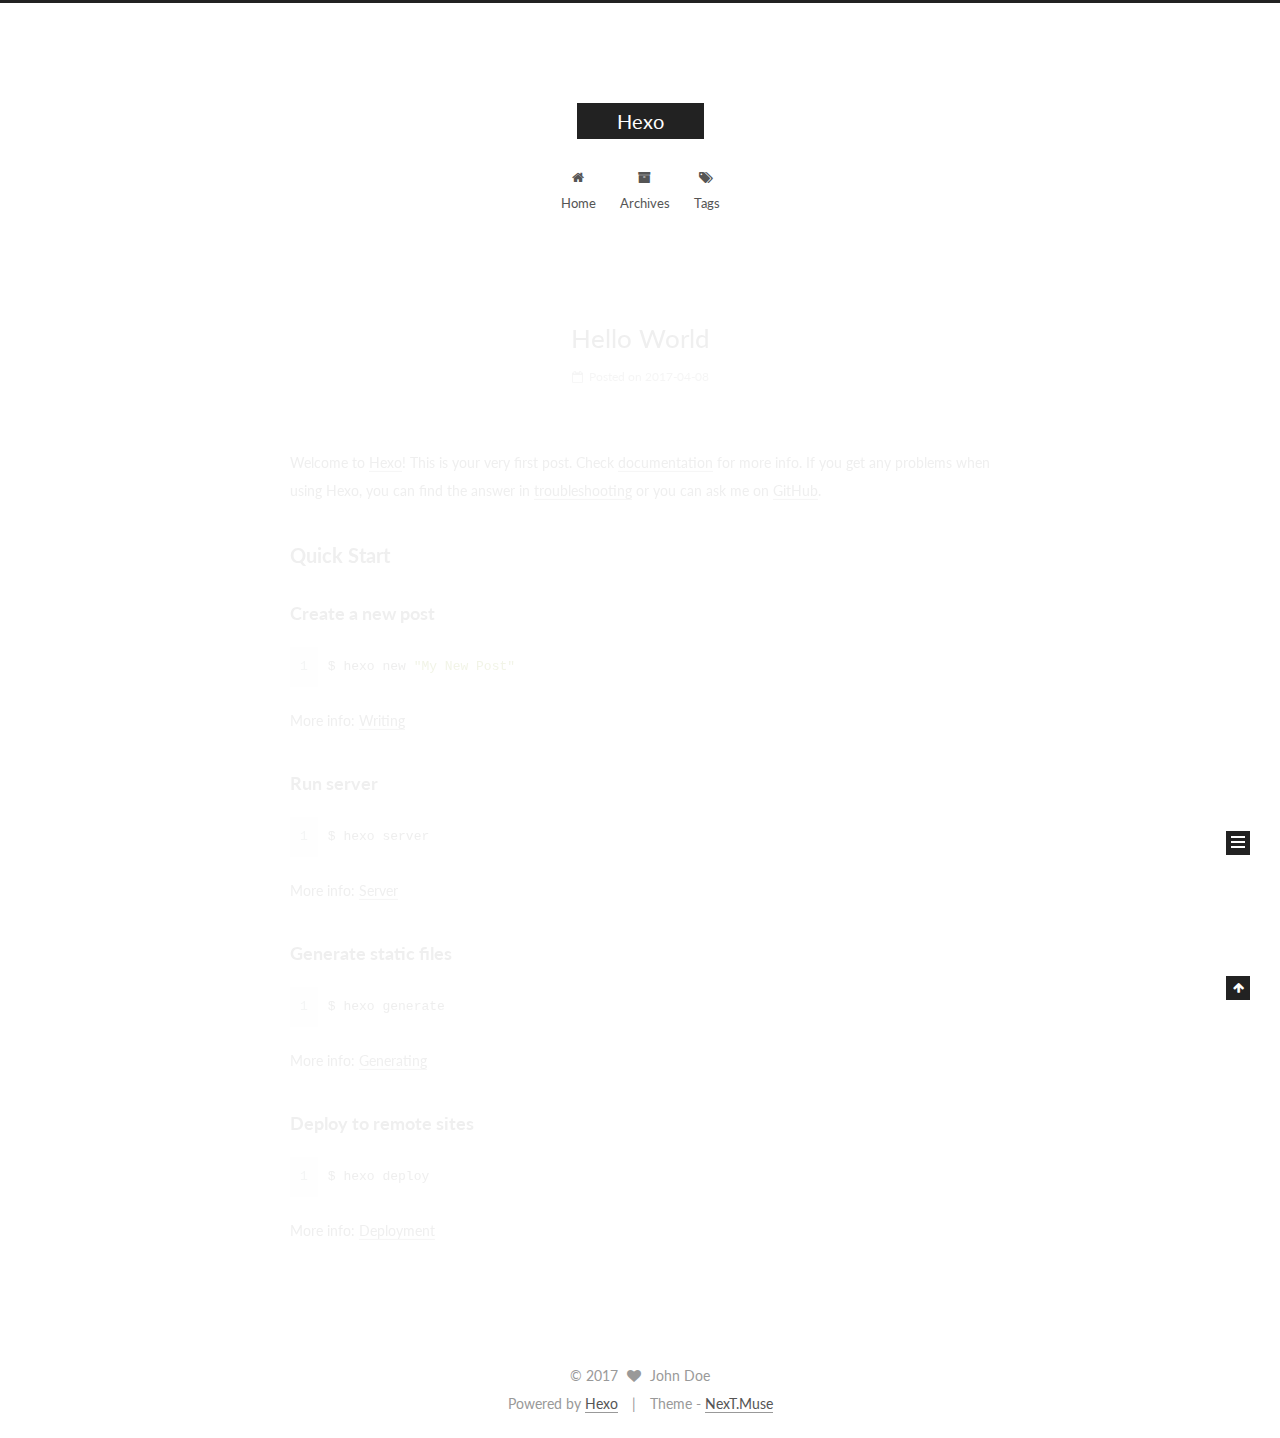
==== index.html @ f9c94ee3 "Site updated: 2017-04-08 19:05:30" ====
<!doctype html>



  


<html class="theme-next muse use-motion" lang="">
<head>
  <meta charset="UTF-8"/>
<meta http-equiv="X-UA-Compatible" content="IE=edge" />
<meta name="viewport" content="width=device-width, initial-scale=1, maximum-scale=1"/>



<meta http-equiv="Cache-Control" content="no-transform" />
<meta http-equiv="Cache-Control" content="no-siteapp" />















  
  
  <link href="/lib/fancybox/source/jquery.fancybox.css?v=2.1.5" rel="stylesheet" type="text/css" />




  
  
  
  

  
    
    
  

  

  

  

  

  
    
    
    <link href="//fonts.googleapis.com/css?family=Lato:300,300italic,400,400italic,700,700italic&subset=latin,latin-ext" rel="stylesheet" type="text/css">
  






<link href="/lib/font-awesome/css/font-awesome.min.css?v=4.6.2" rel="stylesheet" type="text/css" />

<link href="/css/main.css?v=5.1.0" rel="stylesheet" type="text/css" />


  <meta name="keywords" content="Hexo, NexT" />








  <link rel="shortcut icon" type="image/x-icon" href="/favicon.ico?v=5.1.0" />






<meta property="og:type" content="website">
<meta property="og:title" content="Hexo">
<meta property="og:url" content="http://yoursite.com/index.html">
<meta property="og:site_name" content="Hexo">
<meta name="twitter:card" content="summary">
<meta name="twitter:title" content="Hexo">



<script type="text/javascript" id="hexo.configurations">
  var NexT = window.NexT || {};
  var CONFIG = {
    root: '/',
    scheme: 'Muse',
    sidebar: {"position":"left","display":"post","offset":12,"offset_float":0,"b2t":false,"scrollpercent":false},
    fancybox: true,
    motion: true,
    duoshuo: {
      userId: '0',
      author: 'Author'
    },
    algolia: {
      applicationID: '',
      apiKey: '',
      indexName: '',
      hits: {"per_page":10},
      labels: {"input_placeholder":"Search for Posts","hits_empty":"We didn't find any results for the search: ${query}","hits_stats":"${hits} results found in ${time} ms"}
    }
  };
</script>



  <link rel="canonical" href="http://yoursite.com/"/>





  <title> Hexo </title>
</head>

<body itemscope itemtype="http://schema.org/WebPage" lang="">

  














  
  
    
  

  <div class="container sidebar-position-left 
   page-home 
 ">
    <div class="headband"></div>

    <header id="header" class="header" itemscope itemtype="http://schema.org/WPHeader">
      <div class="header-inner"><div class="site-brand-wrapper">
  <div class="site-meta ">
    

    <div class="custom-logo-site-title">
      <a href="/"  class="brand" rel="start">
        <span class="logo-line-before"><i></i></span>
        <span class="site-title">Hexo</span>
        <span class="logo-line-after"><i></i></span>
      </a>
    </div>
      
        <p class="site-subtitle"></p>
      
  </div>

  <div class="site-nav-toggle">
    <button>
      <span class="btn-bar"></span>
      <span class="btn-bar"></span>
      <span class="btn-bar"></span>
    </button>
  </div>
</div>

<nav class="site-nav">
  

  
    <ul id="menu" class="menu">
      
        
        <li class="menu-item menu-item-home">
          <a href="/" rel="section">
            
              <i class="menu-item-icon fa fa-fw fa-home"></i> <br />
            
            Home
          </a>
        </li>
      
        
        <li class="menu-item menu-item-archives">
          <a href="/archives" rel="section">
            
              <i class="menu-item-icon fa fa-fw fa-archive"></i> <br />
            
            Archives
          </a>
        </li>
      
        
        <li class="menu-item menu-item-tags">
          <a href="/tags" rel="section">
            
              <i class="menu-item-icon fa fa-fw fa-tags"></i> <br />
            
            Tags
          </a>
        </li>
      

      
    </ul>
  

  
</nav>



 </div>
    </header>

    <main id="main" class="main">
      <div class="main-inner">
        <div class="content-wrap">
          <div id="content" class="content">
            
  <section id="posts" class="posts-expand">
    
      

  

  
  
  

  <article class="post post-type-normal " itemscope itemtype="http://schema.org/Article">
    <link itemprop="mainEntityOfPage" href="http://yoursite.com/2017/04/08/hello-world/">

    <span hidden itemprop="author" itemscope itemtype="http://schema.org/Person">
      <meta itemprop="name" content="John Doe">
      <meta itemprop="description" content="">
      <meta itemprop="image" content="/images/avatar.gif">
    </span>

    <span hidden itemprop="publisher" itemscope itemtype="http://schema.org/Organization">
      <meta itemprop="name" content="Hexo">
    </span>

    
      <header class="post-header">

        
        
          <h1 class="post-title" itemprop="name headline">
            
            
              
                
                <a class="post-title-link" href="/2017/04/08/hello-world/" itemprop="url">
                  Hello World
                </a>
              
            
          </h1>
        

        <div class="post-meta">
          <span class="post-time">
            
              <span class="post-meta-item-icon">
                <i class="fa fa-calendar-o"></i>
              </span>
              
                <span class="post-meta-item-text">Posted on</span>
              
              <time title="Post created" itemprop="dateCreated datePublished" datetime="2017-04-08T18:09:57+08:00">
                2017-04-08
              </time>
            

            

            
          </span>

          

          
            
          

          
          

          

          

          

        </div>
      </header>
    


    <div class="post-body" itemprop="articleBody">

      
      

      
        
          
            <p>Welcome to <a href="https://hexo.io/" target="_blank" rel="external">Hexo</a>! This is your very first post. Check <a href="https://hexo.io/docs/" target="_blank" rel="external">documentation</a> for more info. If you get any problems when using Hexo, you can find the answer in <a href="https://hexo.io/docs/troubleshooting.html" target="_blank" rel="external">troubleshooting</a> or you can ask me on <a href="https://github.com/hexojs/hexo/issues" target="_blank" rel="external">GitHub</a>.</p>
<h2 id="Quick-Start"><a href="#Quick-Start" class="headerlink" title="Quick Start"></a>Quick Start</h2><h3 id="Create-a-new-post"><a href="#Create-a-new-post" class="headerlink" title="Create a new post"></a>Create a new post</h3><figure class="highlight bash"><table><tr><td class="gutter"><pre><div class="line">1</div></pre></td><td class="code"><pre><div class="line">$ hexo new <span class="string">"My New Post"</span></div></pre></td></tr></table></figure>
<p>More info: <a href="https://hexo.io/docs/writing.html" target="_blank" rel="external">Writing</a></p>
<h3 id="Run-server"><a href="#Run-server" class="headerlink" title="Run server"></a>Run server</h3><figure class="highlight bash"><table><tr><td class="gutter"><pre><div class="line">1</div></pre></td><td class="code"><pre><div class="line">$ hexo server</div></pre></td></tr></table></figure>
<p>More info: <a href="https://hexo.io/docs/server.html" target="_blank" rel="external">Server</a></p>
<h3 id="Generate-static-files"><a href="#Generate-static-files" class="headerlink" title="Generate static files"></a>Generate static files</h3><figure class="highlight bash"><table><tr><td class="gutter"><pre><div class="line">1</div></pre></td><td class="code"><pre><div class="line">$ hexo generate</div></pre></td></tr></table></figure>
<p>More info: <a href="https://hexo.io/docs/generating.html" target="_blank" rel="external">Generating</a></p>
<h3 id="Deploy-to-remote-sites"><a href="#Deploy-to-remote-sites" class="headerlink" title="Deploy to remote sites"></a>Deploy to remote sites</h3><figure class="highlight bash"><table><tr><td class="gutter"><pre><div class="line">1</div></pre></td><td class="code"><pre><div class="line">$ hexo deploy</div></pre></td></tr></table></figure>
<p>More info: <a href="https://hexo.io/docs/deployment.html" target="_blank" rel="external">Deployment</a></p>

          
        
      
    </div>

    <div>
      
    </div>

    <div>
      
    </div>

    <div>
      
    </div>

    <footer class="post-footer">
      

      

      

      
      
        <div class="post-eof"></div>
      
    </footer>
  </article>


    
  </section>

  


          </div>
          


          

        </div>
        
          
  
  <div class="sidebar-toggle">
    <div class="sidebar-toggle-line-wrap">
      <span class="sidebar-toggle-line sidebar-toggle-line-first"></span>
      <span class="sidebar-toggle-line sidebar-toggle-line-middle"></span>
      <span class="sidebar-toggle-line sidebar-toggle-line-last"></span>
    </div>
  </div>

  <aside id="sidebar" class="sidebar">
    <div class="sidebar-inner">

      

      

      <section class="site-overview sidebar-panel sidebar-panel-active">
        <div class="site-author motion-element" itemprop="author" itemscope itemtype="http://schema.org/Person">
          <img class="site-author-image" itemprop="image"
               src="/images/avatar.gif"
               alt="John Doe" />
          <p class="site-author-name" itemprop="name">John Doe</p>
           
              <p class="site-description motion-element" itemprop="description"></p>
          
        </div>
        <nav class="site-state motion-element">

          
            <div class="site-state-item site-state-posts">
              <a href="/archives">
                <span class="site-state-item-count">1</span>
                <span class="site-state-item-name">posts</span>
              </a>
            </div>
          

          

          

        </nav>

        

        <div class="links-of-author motion-element">
          
        </div>

        
        

        
        

        


      </section>

      

      

    </div>
  </aside>


        
      </div>
    </main>

    <footer id="footer" class="footer">
      <div class="footer-inner">
        <div class="copyright" >
  
  &copy; 
  <span itemprop="copyrightYear">2017</span>
  <span class="with-love">
    <i class="fa fa-heart"></i>
  </span>
  <span class="author" itemprop="copyrightHolder">John Doe</span>
</div>


<div class="powered-by">
  Powered by <a class="theme-link" href="https://hexo.io">Hexo</a>
</div>

<div class="theme-info">
  Theme -
  <a class="theme-link" href="https://github.com/iissnan/hexo-theme-next">
    NexT.Muse
  </a>
</div>


        

        
      </div>
    </footer>

    
      <div class="back-to-top">
        <i class="fa fa-arrow-up"></i>
        
      </div>
    

  </div>

  

<script type="text/javascript">
  if (Object.prototype.toString.call(window.Promise) !== '[object Function]') {
    window.Promise = null;
  }
</script>









  






  
  <script type="text/javascript" src="/lib/jquery/index.js?v=2.1.3"></script>

  
  <script type="text/javascript" src="/lib/fastclick/lib/fastclick.min.js?v=1.0.6"></script>

  
  <script type="text/javascript" src="/lib/jquery_lazyload/jquery.lazyload.js?v=1.9.7"></script>

  
  <script type="text/javascript" src="/lib/velocity/velocity.min.js?v=1.2.1"></script>

  
  <script type="text/javascript" src="/lib/velocity/velocity.ui.min.js?v=1.2.1"></script>

  
  <script type="text/javascript" src="/lib/fancybox/source/jquery.fancybox.pack.js?v=2.1.5"></script>


  


  <script type="text/javascript" src="/js/src/utils.js?v=5.1.0"></script>

  <script type="text/javascript" src="/js/src/motion.js?v=5.1.0"></script>



  
  

  

  


  <script type="text/javascript" src="/js/src/bootstrap.js?v=5.1.0"></script>



  


  




	





  





  





  






  





  

  

  

  

</body>
</html>
---- css/main.css ----
/* normalize.css v3.0.2 | MIT License | git.io/normalize */
html {
  font-family: sans-serif; /* 1 */
  -ms-text-size-adjust: 100%; /* 2 */
  -webkit-text-size-adjust: 100%; /* 2 */
}
body {
  margin: 0;
}
article,
aside,
details,
figcaption,
figure,
footer,
header,
hgroup,
main,
menu,
nav,
section,
summary {
  display: block;
}
audio,
canvas,
progress,
video {
  display: inline-block; /* 1 */
  vertical-align: baseline; /* 2 */
}
audio:not([controls]) {
  display: none;
  height: 0;
}
[hidden],
template {
  display: none;
}
a {
  background-color: transparent;
}
a:active,
a:hover {
  outline: 0;
}
abbr[title] {
  border-bottom: 1px dotted;
}
b,
strong {
  font-weight: bold;
}
dfn {
  font-style: italic;
}
h1 {
  font-size: 2em;
  margin: 0.67em 0;
}
mark {
  background: #ff0;
  color: #000;
}
small {
  font-size: 80%;
}
sub,
sup {
  font-size: 75%;
  line-height: 0;
  position: relative;
  vertical-align: baseline;
}
sup {
  top: -0.5em;
}
sub {
  bottom: -0.25em;
}
img {
  border: 0;
}
svg:not(:root) {
  overflow: hidden;
}
figure {
  margin: 1em 40px;
}
hr {
  -moz-box-sizing: content-box;
  box-sizing: content-box;
  height: 0;
}
pre {
  overflow: auto;
}
code,
kbd,
pre,
samp {
  font-family: monospace, monospace;
  font-size: 1em;
}
button,
input,
optgroup,
select,
textarea {
  color: inherit; /* 1 */
  font: inherit; /* 2 */
  margin: 0; /* 3 */
}
button {
  overflow: visible;
}
button,
select {
  text-transform: none;
}
button,
html input[type="button"],
input[type="reset"],
input[type="submit"] {
  -webkit-appearance: button; /* 2 */
  cursor: pointer; /* 3 */
}
button[disabled],
html input[disabled] {
  cursor: default;
}
button::-moz-focus-inner,
input::-moz-focus-inner {
  border: 0;
  padding: 0;
}
input {
  line-height: normal;
}
input[type="checkbox"],
input[type="radio"] {
  box-sizing: border-box; /* 1 */
  padding: 0; /* 2 */
}
input[type="number"]::-webkit-inner-spin-button,
input[type="number"]::-webkit-outer-spin-button {
  height: auto;
}
input[type="search"] {
  -webkit-appearance: textfield; /* 1 */
  -moz-box-sizing: content-box;
  -webkit-box-sizing: content-box; /* 2 */
  box-sizing: content-box;
}
input[type="search"]::-webkit-search-cancel-button,
input[type="search"]::-webkit-search-decoration {
  -webkit-appearance: none;
}
fieldset {
  border: 1px solid #c0c0c0;
  margin: 0 2px;
  padding: 0.35em 0.625em 0.75em;
}
legend {
  border: 0; /* 1 */
  padding: 0; /* 2 */
}
textarea {
  overflow: auto;
}
optgroup {
  font-weight: bold;
}
table {
  border-collapse: collapse;
  border-spacing: 0;
}
td,
th {
  padding: 0;
}
::selection {
  background: #262a30;
  color: #fff;
}
body {
  position: relative;
  font-family: 'Lato', "PingFang SC", "Microsoft YaHei", sans-serif;
  font-size: 14px;
  line-height: 2;
  color: #555;
  background: #fff;
}
@media (max-width: 767px) {
  body {
    padding-right: 0 !important;
  }
}
@media (min-width: 768px) and (max-width: 991px) {
  body {
    padding-right: 0 !important;
  }
}
@media (min-width: 1600px) {
  body {
    font-size: 16px;
  }
}
h1,
h2,
h3,
h4,
h5,
h6 {
  margin: 0;
  padding: 0;
  font-weight: bold;
  line-height: 1.5;
  font-family: 'Lato', "PingFang SC", "Microsoft YaHei", sans-serif;
}
h2,
h3,
h4,
h5,
h6 {
  margin: 20px 0 15px;
}
h1 {
  font-size: 22px;
}
@media (max-width: 767px) {
  h1 {
    font-size: 18px;
  }
}
h2 {
  font-size: 20px;
}
@media (max-width: 767px) {
  h2 {
    font-size: 16px;
  }
}
h3 {
  font-size: 18px;
}
@media (max-width: 767px) {
  h3 {
    font-size: 14px;
  }
}
h4 {
  font-size: 16px;
}
@media (max-width: 767px) {
  h4 {
    font-size: 12px;
  }
}
h5 {
  font-size: 14px;
}
@media (max-width: 767px) {
  h5 {
    font-size: 10px;
  }
}
h6 {
  font-size: 12px;
}
@media (max-width: 767px) {
  h6 {
    font-size: 8px;
  }
}
p {
  margin: 0 0 25px 0;
}
a {
  color: #555;
  text-decoration: none;
  border-bottom: 1px solid #999;
  word-wrap: break-word;
}
a:hover {
  color: #222;
  border-bottom-color: #222;
}
blockquote {
  margin: 0;
  padding: 0;
}
img {
  display: block;
  margin: auto;
  max-width: 100%;
  height: auto;
}
hr {
  margin: 40px 0;
  height: 3px;
  border: none;
  background-color: #ddd;
  background-image: repeating-linear-gradient(-45deg, #fff, #fff 4px, transparent 4px, transparent 8px);
}
blockquote {
  padding: 0 15px;
  color: #666;
  border-left: 4px solid #ddd;
}
blockquote cite::before {
  content: "-";
  padding: 0 5px;
}
dt {
  font-weight: 700;
}
dd {
  margin: 0;
  padding: 0;
}
.text-left {
  text-align: left;
}
.text-center {
  text-align: center;
}
.text-right {
  text-align: right;
}
.text-justify {
  text-align: justify;
}
.text-nowrap {
  white-space: nowrap;
}
.text-lowercase {
  text-transform: lowercase;
}
.text-uppercase {
  text-transform: uppercase;
}
.text-capitalize {
  text-transform: capitalize;
}
.center-block {
  display: block;
  margin-left: auto;
  margin-right: auto;
}
.clearfix:before,
.clearfix:after {
  content: " ";
  display: table;
}
.clearfix:after {
  clear: both;
}
.pullquote {
  width: 45%;
}
.pullquote.left {
  float: left;
  margin-left: 5px;
  margin-right: 10px;
}
.pullquote.right {
  float: right;
  margin-left: 10px;
  margin-right: 5px;
}
.affix.affix.affix {
  position: fixed;
}
.translation {
  margin-top: -20px;
  font-size: 14px;
  color: #999;
}
.scrollbar-measure {
  width: 100px;
  height: 100px;
  overflow: scroll;
  position: absolute;
  top: -9999px;
}
.use-motion .motion-element {
  opacity: 0;
}
table {
  margin: 20px 0;
  width: 100%;
  border-collapse: collapse;
  border-spacing: 0;
  border: 1px solid #ddd;
  font-size: 14px;
  table-layout: fixed;
  word-wrap: break-all;
}
table>tbody>tr:nth-of-type(odd) {
  background-color: #f9f9f9;
}
table>tbody>tr:hover {
  background-color: #f5f5f5;
}
caption,
th,
td {
  padding: 8px;
  text-align: left;
  vertical-align: middle;
  font-weight: normal;
}
th,
td {
  border-bottom: 3px solid #ddd;
  border-right: 1px solid #eee;
}
th {
  padding-bottom: 10px;
  font-weight: 700;
}
td {
  border-bottom-width: 1px;
}
html,
body {
  height: 100%;
}
.container {
  position: relative;
  min-height: 100%;
}
.header-inner {
  margin: 0 auto;
  padding: 100px 0 70px;
  width: 700px;
}
@media (min-width: 1600px) {
  .container .header-inner {
    width: 900px;
  }
}
.main {
  padding-bottom: 150px;
}
.main-inner {
  margin: 0 auto;
  width: 700px;
}
@media (min-width: 1600px) {
  .container .main-inner {
    width: 900px;
  }
}
.footer {
  position: absolute;
  left: 0;
  bottom: 0;
  width: 100%;
  min-height: 50px;
}
.footer-inner {
  box-sizing: border-box;
  margin: 20px auto;
  width: 700px;
}
@media (min-width: 1600px) {
  .container .footer-inner {
    width: 900px;
  }
}
pre,
.highlight {
  overflow: auto;
  margin: 20px 0;
  padding: 0;
  font-size: 13px;
  color: #4d4d4c;
  background: #f7f7f7;
  line-height: 1.6;
}
pre,
code {
  font-family: consolas, Menlo, "PingFang SC", "Microsoft YaHei", monospace;
}
code {
  padding: 2px 4px;
  word-wrap: break-word;
  color: #555;
  background: #eee;
  border-radius: 3px;
  font-size: 13px;
}
pre code {
  padding: 0;
  color: #4d4d4c;
  background: none;
  text-shadow: none;
}
.highlight {
  border-radius: 1px;
}
.highlight pre {
  border: none;
  margin: 0;
  padding: 10px 0;
}
.highlight table {
  margin: 0;
  width: auto;
  border: none;
}
.highlight td {
  border: none;
  padding: 0;
}
.highlight figcaption {
  font-size: 1em;
  color: #4d4d4c;
  line-height: 1em;
  margin-bottom: 1em;
}
.highlight figcaption:before,
.highlight figcaption:after {
  content: " ";
  display: table;
}
.highlight figcaption:after {
  clear: both;
}
.highlight figcaption a {
  float: right;
  color: #4d4d4c;
}
.highlight figcaption a:hover {
  border-bottom-color: #4d4d4c;
}
.highlight .gutter pre {
  padding-left: 10px;
  padding-right: 10px;
  color: #869194;
  text-align: right;
  background-color: #eff2f3;
}
.highlight .code pre {
  width: 100%;
  padding-left: 10px;
  padding-right: 10px;
  background-color: #f7f7f7;
}
.highlight .line {
  height: 20px;
}
.gutter {
  -webkit-user-select: none;
  -moz-user-select: none;
  -ms-user-select: none;
  user-select: none;
}
.gist table {
  width: auto;
}
.gist table td {
  border: none;
}
pre .deletion {
  background: #fdd;
}
pre .addition {
  background: #dfd;
}
pre .meta {
  color: #8959a8;
}
pre .comment {
  color: #8e908c;
}
pre .variable,
pre .attribute,
pre .tag,
pre .regexp,
pre .ruby .constant,
pre .xml .tag .title,
pre .xml .pi,
pre .xml .doctype,
pre .html .doctype,
pre .css .id,
pre .css .class,
pre .css .pseudo {
  color: #c82829;
}
pre .number,
pre .preprocessor,
pre .built_in,
pre .literal,
pre .params,
pre .constant,
pre .command {
  color: #f5871f;
}
pre .ruby .class .title,
pre .css .rules .attribute,
pre .string,
pre .value,
pre .inheritance,
pre .header,
pre .ruby .symbol,
pre .xml .cdata,
pre .special,
pre .number,
pre .formula {
  color: #718c00;
}
pre .title,
pre .css .hexcolor {
  color: #3e999f;
}
pre .function,
pre .python .decorator,
pre .python .title,
pre .ruby .function .title,
pre .ruby .title .keyword,
pre .perl .sub,
pre .javascript .title,
pre .coffeescript .title {
  color: #4271ae;
}
pre .keyword,
pre .javascript .function {
  color: #8959a8;
}
.full-image.full-image.full-image {
  border: none;
  max-width: 100%;
  width: auto;
  margin: 20px auto;
}
@media (min-width: 992px) {
  .full-image.full-image.full-image {
    max-width: none;
    width: 110%;
    margin: 25px -5%;
  }
}
.blockquote-center,
.page-home .post-type-quote blockquote,
.page-post-detail .post-type-quote blockquote {
  position: relative;
  margin: 40px 0;
  padding: 0;
  border-left: none;
  text-align: center;
}
.blockquote-center::before,
.page-home .post-type-quote blockquote::before,
.page-post-detail .post-type-quote blockquote::before,
.blockquote-center::after,
.page-home .post-type-quote blockquote::after,
.page-post-detail .post-type-quote blockquote::after {
  position: absolute;
  content: ' ';
  display: block;
  width: 100%;
  height: 24px;
  opacity: 0.2;
  background-repeat: no-repeat;
  background-position: 0 -6px;
  background-size: 22px 22px;
}
.blockquote-center::before,
.page-home .post-type-quote blockquote::before,
.page-post-detail .post-type-quote blockquote::before {
  top: -20px;
  background-image: url("../images/quote-l.svg");
  border-top: 1px solid #ccc;
}
.blockquote-center::after,
.page-home .post-type-quote blockquote::after,
.page-post-detail .post-type-quote blockquote::after {
  bottom: -20px;
  background-image: url("../images/quote-r.svg");
  border-bottom: 1px solid #ccc;
  background-position: 100% 8px;
}
.blockquote-center p,
.page-home .post-type-quote blockquote p,
.page-post-detail .post-type-quote blockquote p,
.blockquote-center div,
.page-home .post-type-quote blockquote div,
.page-post-detail .post-type-quote blockquote div {
  text-align: center;
}
.post .post-body .group-picture img {
  box-sizing: border-box;
  padding: 0 3px;
  border: none;
}
.post .group-picture-row {
  overflow: hidden;
  margin-top: 6px;
}
.post .group-picture-row:first-child {
  margin-top: 0;
}
.post .group-picture-column {
  float: left;
}
.page-post-detail .post-body .group-picture-column {
  float: none;
  margin-top: 10px;
  width: auto !important;
}
.page-post-detail .post-body .group-picture-column img {
  margin: 0 auto;
}
.page-archive .group-picture-container {
  overflow: hidden;
}
.page-archive .group-picture-row {
  float: left;
}
.page-archive .group-picture-row:first-child {
  margin-top: 6px;
}
.page-archive .group-picture-column {
  max-width: 150px;
  max-height: 150px;
}
.note {
  padding: 20px;
  margin: 20px 0;
  border: 1px solid #eee;
  border-left-width: 5px;
  border-radius: 3px;
}
.note h2,
.note h3,
.note h4,
.note h5,
.note h6 {
  margin-top: 0;
  margin-bottom: 5px;
}
.note p:last-child {
  margin-bottom: 0;
}
.note code {
  border-radius: 3px;
}
.note+.note {
  margin-top: -5px;
}
.default {
  border-left-color: #777;
}
.default h2,
.default h3,
.default h4,
.default h5,
.default h6 {
  color: #777;
}
.primary {
  border-left-color: #428bca;
}
.primary h2,
.primary h3,
.primary h4,
.primary h5,
.primary h6 {
  color: #428bca;
}
.success {
  border-left-color: #5cb85c;
}
.success h2,
.success h3,
.success h4,
.success h5,
.success h6 {
  color: #5cb85c;
}
.danger {
  border-left-color: #d9534f;
}
.danger h2,
.danger h3,
.danger h4,
.danger h5,
.danger h6 {
  color: #d9534f;
}
.warning {
  border-left-color: #f0ad4e;
}
.warning h2,
.warning h3,
.warning h4,
.warning h5,
.warning h6 {
  color: #f0ad4e;
}
.info {
  border-left-color: #5bc0de;
}
.info h2,
.info h3,
.info h4,
.info h5,
.info h6 {
  color: #5bc0de;
}
.btn {
  display: inline-block;
  padding: 0 20px;
  font-size: 14px;
  color: #fff;
  background: #222;
  border: 2px solid #222;
  text-decoration: none;
  border-radius: 0;
  transition-property: background-color;
  transition-duration: 0.2s;
  transition-timing-function: ease-in-out;
  transition-delay: 0s;
}
.btn:hover,
.post-button .btn:hover {
  border-color: #222;
  color: #222;
  background: #fff;
}
.btn-bar {
  display: block;
  width: 22px;
  height: 2px;
  background: #555;
  border-radius: 1px;
}
.btn-bar+.btn-bar {
  margin-top: 4px;
}
.pagination {
  margin: 120px 0 40px;
  text-align: center;
  border-top: 1px solid #eee;
}
.page-number-basic,
.pagination .prev,
.pagination .next,
.pagination .page-number,
.pagination .space {
  display: inline-block;
  position: relative;
  top: -1px;
  margin: 0 10px;
  padding: 0 10px;
  line-height: 30px;
}
@media (max-width: 767px) {
  .page-number-basic,
  .pagination .prev,
  .pagination .next,
  .pagination .page-number,
  .pagination .space {
    margin: 0 5px;
  }
}
.pagination .prev,
.pagination .next,
.pagination .page-number {
  border-bottom: 0;
  border-top: 1px solid #eee;
  transition-property: border-color;
  transition-duration: 0.2s;
  transition-timing-function: ease-in-out;
  transition-delay: 0s;
}
.pagination .prev:hover,
.pagination .next:hover,
.pagination .page-number:hover {
  border-top-color: #222;
}
.pagination .space {
  padding: 0;
  margin: 0;
}
.pagination .prev {
  margin-left: 0;
}
.pagination .next {
  margin-right: 0;
}
.pagination .page-number.current {
  color: #fff;
  background: #ccc;
  border-top-color: #ccc;
}
@media (max-width: 767px) {
  .pagination {
    border-top: none;
  }
  .pagination .prev,
  .pagination .next,
  .pagination .page-number {
    margin-bottom: 10px;
    border-top: 0;
    border-bottom: 1px solid #eee;
  }
  .pagination .prev:hover,
  .pagination .next:hover,
  .pagination .page-number:hover {
    border-bottom-color: #222;
  }
}
.comments {
  margin: 60px 20px 0;
}
.tag-cloud {
  text-align: center;
}
.tag-cloud a {
  display: inline-block;
  margin: 10px;
}
.back-to-top {
  box-sizing: border-box;
  position: fixed;
  bottom: -100px;
  right: 30px;
  z-index: 1050;
  padding: 0 6px;
  width: 24px;
  background: #222;
  font-size: 12px;
  opacity: 1;
  color: #fff;
  cursor: pointer;
  text-align: center;
  -webkit-transform: translateZ(0);
  transition-property: bottom;
  transition-duration: 0.2s;
  transition-timing-function: ease-in-out;
  transition-delay: 0s;
}
@media (max-width: 767px) {
  .back-to-top {
    display: none;
  }
}
@media (min-width: 768px) and (max-width: 991px) {
  .back-to-top {
    display: none;
  }
}
.back-to-top.back-to-top-on {
  bottom: 19px;
}
.header {
  background: #fff;
}
.header-inner {
  position: relative;
}
.headband {
  height: 3px;
  background: #222;
}
.site-meta {
  margin: 0;
  text-align: center;
}
@media (max-width: 767px) {
  .site-meta {
    text-align: center;
  }
}
.brand {
  position: relative;
  display: inline-block;
  padding: 0 40px;
  color: #fff;
  background: #222;
  border-bottom: none;
}
.brand:hover {
  color: #fff;
}
.logo {
  display: inline-block;
  margin-right: 5px;
  line-height: 36px;
  vertical-align: top;
}
.site-title {
  display: inline-block;
  vertical-align: top;
  line-height: 36px;
  font-size: 20px;
  font-weight: normal;
  font-family: 'Lato', "PingFang SC", "Microsoft YaHei", sans-serif;
}
.site-subtitle {
  margin-top: 10px;
  font-size: 13px;
  color: #999;
}
.use-motion .brand {
  opacity: 0;
}
.use-motion .logo,
.use-motion .site-title,
.use-motion .site-subtitle {
  opacity: 0;
  position: relative;
  top: -10px;
}
.site-nav-toggle {
  display: none;
  position: absolute;
  top: 10px;
  left: 10px;
}
@media (max-width: 767px) {
  .site-nav-toggle {
    display: block;
  }
}
.site-nav-toggle button {
  margin-top: 2px;
  padding: 9px 10px;
  background: transparent;
  border: none;
}
@media (max-width: 767px) {
  .site-nav {
    display: none;
    margin: 0 -10px;
    padding: 0 10px;
    clear: both;
    border-top: 1px solid #ddd;
  }
}
@media (min-width: 768px) and (max-width: 991px) {
  .site-nav {
    display: block !important;
  }
}
@media (min-width: 992px) {
  .site-nav {
    display: block !important;
  }
}
.menu {
  margin-top: 20px;
  padding-left: 0;
  text-align: center;
}
.menu .menu-item {
  display: inline-block;
  margin: 0 10px;
  list-style: none;
}
@media screen and (max-width: 767px) {
  .menu .menu-item {
    margin-top: 10px;
  }
}
.menu .menu-item a {
  display: block;
  font-size: 13px;
  line-height: inherit;
  border-bottom: 1px solid transparent;
  transition-property: border-color;
  transition-duration: 0.2s;
  transition-timing-function: ease-in-out;
  transition-delay: 0s;
}
.menu .menu-item a:hover {
  border-bottom-color: #222;
}
.menu .menu-item .fa {
  margin-right: 5px;
}
.use-motion .menu-item {
  opacity: 0;
}
.post-body {
  font-family: 'Lato', "PingFang SC", "Microsoft YaHei", sans-serif;
}
@media (max-width: 767px) {
  .post-body {
    word-break: break-word;
  }
}
.post-body .fancybox img {
  display: block !important;
  margin: 0 auto;
  cursor: pointer;
  cursor: zoom-in;
  cursor: -webkit-zoom-in;
}
.post-body .image-caption,
.post-body .figure .caption {
  margin: 10px auto 15px;
  text-align: center;
  font-size: 14px;
  color: #999;
  font-weight: bold;
  line-height: 1;
}
.post-sticky-flag {
  display: inline-block;
  font-size: 16px;
  -ms-transform: rotate(30deg);
  -webkit-transform: rotate(30deg);
  -moz-transform: rotate(30deg);
  -ms-transform: rotate(30deg);
  -o-transform: rotate(30deg);
  transform: rotate(30deg);
}
.posts-expand {
  padding-top: 40px;
}
@media (max-width: 767px) {
  .posts-expand {
    margin: 0 20px;
  }
  .post-body pre {
    padding: 10px;
  }
  .post-body pre .gutter pre {
    padding-right: 10px;
  }
  .post-body .highlight {
    margin-left: -40px;
    margin-right: -40px;
    padding: 0;
  }
  .post-body .highlight .gutter pre {
    padding-right: 10px;
  }
}
@media (min-width: 992px) {
  .posts-expand .post-body {
    text-align: justify;
  }
}
.posts-expand .post-body h2,
.posts-expand .post-body h3,
.posts-expand .post-body h4,
.posts-expand .post-body h5,
.posts-expand .post-body h6 {
  padding-top: 10px;
}
.posts-expand .post-body h2 .header-anchor,
.posts-expand .post-body h3 .header-anchor,
.posts-expand .post-body h4 .header-anchor,
.posts-expand .post-body h5 .header-anchor,
.posts-expand .post-body h6 .header-anchor {
  float: right;
  margin-left: 10px;
  color: #ccc;
  border-bottom-style: none;
  visibility: hidden;
}
.posts-expand .post-body h2 .header-anchor:hover,
.posts-expand .post-body h3 .header-anchor:hover,
.posts-expand .post-body h4 .header-anchor:hover,
.posts-expand .post-body h5 .header-anchor:hover,
.posts-expand .post-body h6 .header-anchor:hover {
  color: inherit;
}
.posts-expand .post-body h2:hover .header-anchor,
.posts-expand .post-body h3:hover .header-anchor,
.posts-expand .post-body h4:hover .header-anchor,
.posts-expand .post-body h5:hover .header-anchor,
.posts-expand .post-body h6:hover .header-anchor {
  visibility: visible;
}
.posts-expand .post-body ul li {
  list-style: circle;
}
.posts-expand .post-body img {
  box-sizing: border-box;
  margin: auto;
  padding: 3px;
  border: 1px solid #ddd;
}
.posts-expand .fancybox img {
  margin: 0 auto;
}
@media (max-width: 767px) {
  .posts-collapse {
    margin: 0 20px;
  }
  .posts-collapse .post-title,
  .posts-collapse .post-meta {
    display: block;
    width: auto;
    text-align: left;
  }
}
.posts-collapse {
  position: relative;
  z-index: 1010;
  margin-left: 55px;
}
.posts-collapse::after {
  content: " ";
  position: absolute;
  top: 20px;
  left: 0;
  margin-left: -2px;
  width: 4px;
  height: 100%;
  background: #f5f5f5;
  z-index: -1;
}
@media (max-width: 767px) {
  .posts-collapse {
    margin: 0 20px;
  }
}
.posts-collapse .collection-title {
  position: relative;
  margin: 60px 0;
}
.posts-collapse .collection-title h2 {
  margin-left: 20px;
}
.posts-collapse .collection-title small {
  color: #bbb;
}
.posts-collapse .collection-title::before {
  content: " ";
  position: absolute;
  left: 0;
  top: 50%;
  margin-left: -4px;
  margin-top: -4px;
  width: 8px;
  height: 8px;
  background: #bbb;
  border-radius: 50%;
}
.posts-collapse .post {
  margin: 30px 0;
}
.posts-collapse .post-header {
  position: relative;
  transition-duration: 0.2s;
  transition-timing-function: ease-in-out;
  transition-delay: 0s;
  transition-property: border;
  border-bottom: 1px dashed #ccc;
}
.posts-collapse .post-header::before {
  content: " ";
  position: absolute;
  left: 0;
  top: 12px;
  width: 6px;
  height: 6px;
  margin-left: -4px;
  background: #bbb;
  border-radius: 50%;
  border: 1px solid #fff;
  transition-duration: 0.2s;
  transition-timing-function: ease-in-out;
  transition-delay: 0s;
  transition-property: background;
}
.posts-collapse .post-header:hover {
  border-bottom-color: #666;
}
.posts-collapse .post-header:hover::before {
  background: #222;
}
.posts-collapse .post-meta {
  position: absolute;
  font-size: 12px;
  left: 20px;
  top: 5px;
}
.posts-collapse .post-comments-count {
  display: none;
}
.posts-collapse .post-title {
  margin-left: 60px;
  font-size: 16px;
  font-weight: normal;
  line-height: inherit;
}
.posts-collapse .post-title::after {
  margin-left: 3px;
  opacity: 0.6;
}
.posts-collapse .post-title a {
  color: #666;
  border-bottom: none;
}
.page-home .post-type-quote .post-header,
.page-post-detail .post-type-quote .post-header,
.page-home .post-type-quote .post-tags,
.page-post-detail .post-type-quote .post-tags {
  display: none;
}
.posts-expand .post-title {
  font-size: 26px;
  text-align: center;
  word-break: break-word;
  font-weight: 400;
}
@media (max-width: 767px) {
  .posts-expand .post-title {
    font-size: 22px;
  }
}
.posts-expand .post-title-link {
  display: inline-block;
  position: relative;
  color: #555;
  border-bottom: none;
  line-height: 1.2;
  vertical-align: top;
}
.posts-expand .post-title-link::before {
  content: "";
  position: absolute;
  width: 100%;
  height: 2px;
  bottom: 0;
  left: 0;
  background-color: #000;
  visibility: hidden;
  -webkit-transform: scaleX(0);
  -moz-transform: scaleX(0);
  -ms-transform: scaleX(0);
  -o-transform: scaleX(0);
  transform: scaleX(0);
  transition-duration: 0.2s;
  transition-timing-function: ease-in-out;
  transition-delay: 0s;
}
.posts-expand .post-title-link:hover::before {
  visibility: visible;
  -webkit-transform: scaleX(1);
  -moz-transform: scaleX(1);
  -ms-transform: scaleX(1);
  -o-transform: scaleX(1);
  transform: scaleX(1);
}
.posts-expand .post-title-link .fa {
  font-size: 16px;
}
.posts-expand .post-meta {
  margin: 3px 0 60px 0;
  color: #999;
  font-family: 'Lato', "PingFang SC", "Microsoft YaHei", sans-serif;
  font-size: 12px;
  text-align: center;
}
.posts-expand .post-meta .post-category-list {
  display: inline-block;
  margin: 0;
  padding: 3px;
}
.posts-expand .post-meta .post-category-list-link {
  color: #999;
}
.posts-expand .post-meta .post-description {
  font-size: 14px;
  margin-top: 2px;
}
.post-meta-divider {
  margin: 0 0.5em;
}
.post-meta-item-icon {
  margin-right: 3px;
}
@media (min-width: 768px) and (max-width: 991px) {
  .post-meta-item-icon {
    display: inline-block;
  }
}
@media (max-width: 767px) {
  .post-meta-item-icon {
    display: inline-block;
  }
}
@media (min-width: 768px) and (max-width: 991px) {
  .post-meta-item-text {
    display: none;
  }
}
@media (max-width: 767px) {
  .post-meta-item-text {
    display: none;
  }
}
@media (max-width: 767px) {
  .posts-expand .post-comments-count {
    display: none;
  }
}
.social-like {
  font-size: 14px;
  height: 20px;
  text-align: center;
  border-top: 1px solid #eee;
  padding-top: 9px;
  margin-top: 45px;
  display: flex;
  justify-content: center;
}
.vk_like {
  width: 85px;
  height: 21px;
  padding-top: 7px;
  align-self: center;
}
.fb_like {
  height: 30px;
  align-self: center;
}
.post-button {
  margin-top: 50px;
}
.post-button .btn {
  color: #fff;
  font-size: 14px;
  background: #222;
  border-radius: 0;
  line-height: 2;
  margin: 0 4px 8px 4px;
}
.post-button .fa-fw {
  width: 1.285714285714286em;
  text-align: left;
}
.posts-expand .post-tags {
  margin-top: 40px;
  text-align: center;
}
.posts-expand .post-tags a {
  display: inline-block;
  margin-right: 10px;
  font-size: 13px;
}
.post-nav {
  display: table;
  margin-top: 15px;
  width: 100%;
  border-top: 1px solid #eee;
}
.post-nav-divider {
  display: table-cell;
  width: 10%;
}
.post-nav-item {
  display: table-cell;
  padding: 10px 0 0 0;
  width: 45%;
  vertical-align: top;
}
.post-nav-item a {
  position: relative;
  display: block;
  line-height: 25px;
  font-size: 14px;
  color: #555;
  border-bottom: none;
}
.post-nav-item a:hover {
  color: #222;
  border-bottom: none;
}
.post-nav-item a:active {
  top: 2px;
}
.post-nav-item .fa {
  position: absolute;
  top: 8px;
  left: 0;
  font-size: 12px;
}
.post-nav-next a {
  padding-left: 15px;
}
.post-nav-prev {
  text-align: right;
}
.post-nav-prev a {
  padding-right: 15px;
}
.post-nav-prev .fa {
  right: 0;
  left: auto;
}
.posts-expand .post-eof {
  display: block;
  margin: 80px auto 60px;
  width: 8%;
  height: 1px;
  background: #ccc;
  text-align: center;
}
.post:last-child .post-eof.post-eof.post-eof {
  display: none;
}
.post-gallery {
  display: table;
  table-layout: fixed;
  width: 100%;
  border-collapse: separate;
}
.post-gallery-row {
  display: table-row;
}
.post-gallery .post-gallery-img {
  display: table-cell;
  text-align: center;
  vertical-align: middle;
  border: none;
}
.post-gallery .post-gallery-img img {
  max-width: 100%;
  max-height: 100%;
  border: none;
}
.fancybox-close,
.fancybox-close:hover {
  border: none;
}
.sidebar {
  position: fixed;
  right: 0;
  top: 0;
  bottom: 0;
  width: 0;
  z-index: 1040;
  box-shadow: inset 0 2px 6px #000;
  background: #222;
  -webkit-transform: translateZ(0);
}
.sidebar a {
  color: #999;
  border-bottom-color: #555;
}
.sidebar a:hover {
  color: #eee;
}
@media (min-width: 768px) and (max-width: 991px) {
  .sidebar {
    display: none !important;
  }
}
@media (max-width: 767px) {
  .sidebar {
    display: none !important;
  }
}
.sidebar-inner {
  position: relative;
  padding: 20px 10px;
  color: #999;
  text-align: center;
}
.sidebar-toggle {
  position: fixed;
  right: 30px;
  bottom: 45px;
  width: 14px;
  height: 14px;
  padding: 5px;
  background: #222;
  line-height: 0;
  z-index: 1050;
  cursor: pointer;
  -webkit-transform: translateZ(0);
}
@media (min-width: 768px) and (max-width: 991px) {
  .sidebar-toggle {
    display: none;
  }
}
@media (max-width: 767px) {
  .sidebar-toggle {
    display: none;
  }
}
.sidebar-toggle-line {
  position: relative;
  display: inline-block;
  vertical-align: top;
  height: 2px;
  width: 100%;
  background: #fff;
  margin-top: 3px;
}
.sidebar-toggle-line:first-child {
  margin-top: 0;
}
.site-author-image {
  display: block;
  margin: 0 auto;
  padding: 2px;
  max-width: 96px;
  height: auto;
  border: 2px solid #333;
}
.site-author-name {
  margin: 5px 0 0;
  text-align: center;
  color: #f5f5f5;
  font-weight: normal;
}
.site-description {
  margin-top: 5px;
  text-align: center;
  font-size: 14px;
  color: #999;
}
.site-state {
  overflow: hidden;
  line-height: 1.4;
  white-space: nowrap;
  text-align: center;
}
.site-state-item {
  display: inline-block;
  padding: 0 15px;
  border-left: 1px solid #333;
}
.site-state-item:first-child {
  border-left: none;
}
.site-state-item a {
  border-bottom: none;
}
.site-state-item-count {
  display: block;
  text-align: center;
  color: inherit;
  font-weight: 600;
  font-size: 18px;
}
.site-state-item-name {
  font-size: 13px;
  color: inherit;
}
.feed-link {
  margin-top: 20px;
}
.feed-link a {
  display: inline-block;
  padding: 0 15px;
  color: #fc6423;
  border: 1px solid #fc6423;
  border-radius: 4px;
}
.feed-link a i {
  color: #fc6423;
  font-size: 14px;
}
.feed-link a:hover {
  color: #fff;
  background: #fc6423;
}
.feed-link a:hover i {
  color: #fff;
}
.links-of-author {
  margin-top: 20px;
}
.links-of-author a {
  display: inline-block;
  vertical-align: middle;
  margin-right: 10px;
  margin-bottom: 10px;
  border-bottom-color: #555;
  font-size: 13px;
}
.links-of-author a:before {
  display: inline-block;
  vertical-align: middle;
  margin-right: 3px;
  content: " ";
  width: 4px;
  height: 4px;
  border-radius: 50%;
  background: #6affff;
}
.links-of-blogroll {
  font-size: 13px;
}
.links-of-blogroll-title {
  margin-top: 20px;
  font-size: 14px;
  font-weight: 600;
}
.links-of-blogroll-list {
  margin: 0;
  padding: 0;
  list-style: none;
}
.links-of-blogroll-item {
  padding: 2px 10px;
}
.sidebar-nav {
  margin: 0 0 20px;
  padding-left: 0;
}
.sidebar-nav li {
  display: inline-block;
  cursor: pointer;
  border-bottom: 1px solid transparent;
  font-size: 14px;
  color: #555;
}
.sidebar-nav li:hover {
  color: #f5f5f5;
}
.page-post-detail .sidebar-nav-toc {
  padding: 0 5px;
}
.page-post-detail .sidebar-nav-overview {
  margin-left: 10px;
}
.sidebar-nav .sidebar-nav-active {
  color: #87daff;
  border-bottom-color: #87daff;
}
.sidebar-nav .sidebar-nav-active:hover {
  color: #87daff;
}
.sidebar-panel {
  display: none;
}
.sidebar-panel-active {
  display: block;
}
.post-toc-empty {
  font-size: 14px;
  color: #666;
}
.post-toc-wrap {
  overflow: hidden;
}
.post-toc {
  overflow: auto;
}
.post-toc ol {
  margin: 0;
  padding: 0 2px 5px 10px;
  text-align: left;
  list-style: none;
  font-size: 14px;
}
.post-toc ol > ol {
  padding-left: 0;
}
.post-toc ol a {
  transition-duration: 0.2s;
  transition-timing-function: ease-in-out;
  transition-delay: 0s;
  transition-property: all;
  color: #999;
  border-bottom-color: #555;
}
.post-toc ol a:hover {
  color: #ccc;
  border-bottom-color: #ccc;
}
.post-toc .nav-item {
  overflow: hidden;
  text-overflow: ellipsis;
  white-space: nowrap;
  line-height: 1.8;
}
.post-toc .nav .nav-child {
  display: none;
}
.post-toc .nav .active > .nav-child {
  display: block;
}
.post-toc .nav .active-current > .nav-child {
  display: block;
}
.post-toc .nav .active-current > .nav-child > .nav-item {
  display: block;
}
.post-toc .nav .active > a {
  color: #87daff;
  border-bottom-color: #87daff;
}
.post-toc .nav .active-current > a {
  color: #87daff;
}
.post-toc .nav .active-current > a:hover {
  color: #87daff;
}
.footer {
  font-size: 14px;
  color: #999;
}
.footer img {
  border: none;
}
.footer-inner {
  text-align: center;
}
.with-love {
  display: inline-block;
  margin: 0 5px;
}
.powered-by,
.theme-info {
  display: inline-block;
}
.powered-by {
  margin-right: 10px;
}
.powered-by::after {
  content: "|";
  padding-left: 10px;
}
.cc-license {
  margin-top: 10px;
  text-align: center;
}
.cc-license .cc-opacity {
  opacity: 0.7;
  border-bottom: none;
}
.cc-license .cc-opacity:hover {
  opacity: 0.9;
}
.cc-license img {
  display: inline-block;
}
.theme-next #ds-thread #ds-reset {
  color: #555;
}
.theme-next #ds-thread #ds-reset .ds-replybox {
  margin-bottom: 30px;
}
.theme-next #ds-thread #ds-reset .ds-replybox .ds-avatar,
.theme-next #ds-reset .ds-avatar img {
  box-shadow: none;
}
.theme-next #ds-thread #ds-reset .ds-textarea-wrapper {
  border-color: #c7d4e1;
  background: none;
  border-top-right-radius: 3px;
  border-top-left-radius: 3px;
}
.theme-next #ds-thread #ds-reset .ds-textarea-wrapper textarea {
  height: 60px;
}
.theme-next #ds-reset .ds-rounded-top {
  border-radius: 0;
}
.theme-next #ds-thread #ds-reset .ds-post-toolbar {
  box-sizing: border-box;
  border: 1px solid #c7d4e1;
  background: #f6f8fa;
}
.theme-next #ds-thread #ds-reset .ds-post-options {
  height: 40px;
  border: none;
  background: none;
}
.theme-next #ds-thread #ds-reset .ds-toolbar-buttons {
  top: 11px;
}
.theme-next #ds-thread #ds-reset .ds-sync {
  top: 5px;
}
.theme-next #ds-thread #ds-reset .ds-post-button {
  top: 4px;
  right: 5px;
  width: 90px;
  height: 30px;
  border: 1px solid #c5ced7;
  border-radius: 3px;
  background-image: linear-gradient(#fbfbfc, #f5f7f9);
  color: #60676d;
}
.theme-next #ds-thread #ds-reset .ds-post-button:hover {
  background-position: 0 -30px;
  color: #60676d;
}
.theme-next #ds-thread #ds-reset .ds-comments-info {
  padding: 10px 0;
}
.theme-next #ds-thread #ds-reset .ds-sort {
  display: none;
}
.theme-next #ds-thread #ds-reset li.ds-tab a.ds-current {
  border: none;
  background: #f6f8fa;
  color: #60676d;
}
.theme-next #ds-thread #ds-reset li.ds-tab a.ds-current:hover {
  background-color: #e9f0f7;
  color: #60676d;
}
.theme-next #ds-thread #ds-reset li.ds-tab a {
  border-radius: 2px;
  padding: 5px;
}
.theme-next #ds-thread #ds-reset .ds-login-buttons p {
  color: #999;
  line-height: 36px;
}
.theme-next #ds-thread #ds-reset .ds-login-buttons .ds-service-list li {
  height: 28px;
}
.theme-next #ds-thread #ds-reset .ds-service-list a {
  background: none;
  padding: 5px;
  border: 1px solid;
  border-radius: 3px;
  text-align: center;
}
.theme-next #ds-thread #ds-reset .ds-service-list a:hover {
  color: #fff;
  background: #666;
}
.theme-next #ds-thread #ds-reset .ds-service-list .ds-weibo {
  color: #fc9b00;
  border-color: #fc9b00;
}
.theme-next #ds-thread #ds-reset .ds-service-list .ds-weibo:hover {
  background: #fc9b00;
}
.theme-next #ds-thread #ds-reset .ds-service-list .ds-qq {
  color: #60a3ec;
  border-color: #60a3ec;
}
.theme-next #ds-thread #ds-reset .ds-service-list .ds-qq:hover {
  background: #60a3ec;
}
.theme-next #ds-thread #ds-reset .ds-service-list .ds-renren {
  color: #2e7ac4;
  border-color: #2e7ac4;
}
.theme-next #ds-thread #ds-reset .ds-service-list .ds-renren:hover {
  background: #2e7ac4;
}
.theme-next #ds-thread #ds-reset .ds-service-list .ds-douban {
  color: #37994c;
  border-color: #37994c;
}
.theme-next #ds-thread #ds-reset .ds-service-list .ds-douban:hover {
  background: #37994c;
}
.theme-next #ds-thread #ds-reset .ds-service-list .ds-kaixin {
  color: #fef20d;
  border-color: #fef20d;
}
.theme-next #ds-thread #ds-reset .ds-service-list .ds-kaixin:hover {
  background: #fef20d;
}
.theme-next #ds-thread #ds-reset .ds-service-list .ds-netease {
  color: #f00;
  border-color: #f00;
}
.theme-next #ds-thread #ds-reset .ds-service-list .ds-netease:hover {
  background: #f00;
}
.theme-next #ds-thread #ds-reset .ds-service-list .ds-sohu {
  color: #ffcb05;
  border-color: #ffcb05;
}
.theme-next #ds-thread #ds-reset .ds-service-list .ds-sohu:hover {
  background: #ffcb05;
}
.theme-next #ds-thread #ds-reset .ds-service-list .ds-baidu {
  color: #2831e0;
  border-color: #2831e0;
}
.theme-next #ds-thread #ds-reset .ds-service-list .ds-baidu:hover {
  background: #2831e0;
}
.theme-next #ds-thread #ds-reset .ds-service-list .ds-google {
  color: #166bec;
  border-color: #166bec;
}
.theme-next #ds-thread #ds-reset .ds-service-list .ds-google:hover {
  background: #166bec;
}
.theme-next #ds-thread #ds-reset .ds-service-list .ds-weixin {
  color: #00ce0d;
  border-color: #00ce0d;
}
.theme-next #ds-thread #ds-reset .ds-service-list .ds-weixin:hover {
  background: #00ce0d;
}
.theme-next #ds-thread #ds-reset .ds-service-list .ds-more-services {
  border: none;
}
.theme-next #ds-thread #ds-reset .ds-service-list .ds-more-services:hover {
  background: none;
}
.theme-next #ds-reset .duoshuo-ua-admin {
  display: inline-block;
  color: #f00;
}
.theme-next #ds-reset .duoshuo-ua-platform,
.theme-next #ds-reset .duoshuo-ua-browser {
  color: #ccc;
}
.theme-next #ds-reset .duoshuo-ua-platform .fa,
.theme-next #ds-reset .duoshuo-ua-browser .fa {
  display: inline-block;
  margin-right: 3px;
}
.theme-next #ds-reset .duoshuo-ua-separator {
  display: inline-block;
  margin-left: 5px;
}
.theme-next .this_ua {
  background-color: #ccc !important;
  border-radius: 4px;
  padding: 0 5px !important;
  margin: 1px 1px !important;
  border: 1px solid #bbb !important;
  color: #fff;
  display: inline-block !important;
}
.theme-next .this_ua.admin {
  background-color: #d9534f !important;
  border-color: #d9534f !important;
}
.theme-next .this_ua.platform.iOS,
.theme-next .this_ua.platform.Mac,
.theme-next .this_ua.platform.Windows {
  background-color: #39b3d7 !important;
  border-color: #46b8da !important;
}
.theme-next .this_ua.platform.Linux {
  background-color: #3a3a3a !important;
  border-color: #1f1f1f !important;
}
.theme-next .this_ua.platform.Android {
  background-color: #00c47d !important;
  border-color: #01b171 !important;
}
.theme-next .this_ua.browser.Mobile,
.theme-next .this_ua.browser.Chrome {
  background-color: #5cb85c !important;
  border-color: #4cae4c !important;
}
.theme-next .this_ua.browser.Firefox {
  background-color: #f0ad4e !important;
  border-color: #eea236 !important;
}
.theme-next .this_ua.browser.Maxthon,
.theme-next .this_ua.browser.IE {
  background-color: #428bca !important;
  border-color: #357ebd !important;
}
.theme-next .this_ua.browser.baidu,
.theme-next .this_ua.browser.UCBrowser,
.theme-next .this_ua.browser.Opera {
  background-color: #d9534f !important;
  border-color: #d43f3a !important;
}
.theme-next .this_ua.browser.Android,
.theme-next .this_ua.browser.QQBrowser {
  background-color: #78ace9 !important;
  border-color: #4cae4c !important;
}
.cloud-tie-wrapper img {
  display: inline-block;
}
.cloud-tie-wrapper .total-txt {
  font-size: 1em !important;
}
.cloud-tie-join-count .join-count {
  color: #555 !important;
  font-size: inherit !important;
  margin: 0 !important;
}
.post-spread {
  margin-top: 20px;
  text-align: center;
}
.jiathis_style {
  display: inline-block;
}
.jiathis_style a {
  border: none;
}
.post-spread {
  margin-top: 20px;
  text-align: center;
}
.bdshare-slide-button-box a {
  border: none;
}
.bdsharebuttonbox {
  display: inline-block;
}
.bdsharebuttonbox a {
  border: none;
}
.local-search-pop-overlay {
  position: fixed;
  width: 100%;
  height: 100%;
  top: 0;
  left: 0;
  z-index: 2080;
  background-color: rgba(0,0,0,0.3);
}
.local-search-popup {
  display: none;
  position: fixed;
  top: 10%;
  left: 50%;
  margin-left: -350px;
  width: 700px;
  height: 80%;
  padding: 0;
  background: #fff;
  color: #333;
  z-index: 9999;
  border-radius: 5px;
}
@media (max-width: 767px) {
  .local-search-popup {
    padding: 0;
    top: 0;
    left: 0;
    margin: 0;
    width: 100%;
    height: 100%;
    border-radius: 0;
  }
}
.local-search-popup ul.search-result-list {
  padding: 0;
  margin: 0 5px;
}
.local-search-popup p.search-result {
  border-bottom: 1px dashed #ccc;
  padding: 5px 0;
}
.local-search-popup a.search-result-title {
  font-weight: bold;
  font-size: 16px;
}
.local-search-popup .search-keyword {
  border-bottom: 1px dashed #f00;
  font-size: 14px;
  font-weight: bold;
  color: #f00;
}
.local-search-popup .local-search-header {
  padding: 5px;
  height: 36px;
  background: #f5f5f5;
  border-top-left-radius: 5px;
  border-top-right-radius: 5px;
}
.local-search-popup #local-search-result {
  overflow: auto;
  position: relative;
  padding: 5px 25px;
  height: calc(100% - 55px);
}
.local-search-popup .local-search-input-wrapper {
  display: inline-block;
  width: calc(100% - 60px);
  height: 36px;
  line-height: 36px;
  padding: 0 5px;
}
.local-search-popup .local-search-input-wrapper input {
  padding: 8px 0;
  height: 20px;
  display: block;
  width: 100%;
  outline: none;
  border: none;
  background: transparent;
  vertical-align: middle;
}
.local-search-popup .search-icon,
.local-search-popup .popup-btn-close {
  display: inline-block;
  font-size: 18px;
  color: #999;
  height: 36px;
  width: 18px;
}
.local-search-popup .search-icon {
  float: left;
}
.local-search-popup .popup-btn-close {
  border-left: 1px solid #eee;
  float: right;
  cursor: pointer;
  padding-left: 10px;
}
.local-search-popup #no-result {
  position: absolute;
  left: 50%;
  top: 50%;
  -webkit-transform: translate(-50%, -50%);
  -webkit-transform: translate(-50%, -50%);
  -moz-transform: translate(-50%, -50%);
  -ms-transform: translate(-50%, -50%);
  -o-transform: translate(-50%, -50%);
  transform: translate(-50%, -50%);
  color: #ccc;
}
.site-uv,
.site-pv,
.page-pv {
  display: inline-block;
}
.site-uv .busuanzi-value,
.site-pv .busuanzi-value,
.page-pv .busuanzi-value {
  margin: 0 5px;
}
.site-uv {
  margin-right: 10px;
}
.site-uv::after {
  content: "|";
  padding-left: 10px;
}
.use-motion .post {
  opacity: 0;
}
.page-archive .archive-page-counter {
  position: relative;
  top: 3px;
  left: 20px;
}
@media (max-width: 767px) {
  .page-archive .archive-page-counter {
    top: 5px;
  }
}
.page-archive .posts-collapse .archive-move-on {
  position: absolute;
  top: 11px;
  left: 0;
  margin-left: -6px;
  width: 10px;
  height: 10px;
  opacity: 0.5;
  background: #555;
  border: 1px solid #fff;
  border-radius: 50%;
}
.category-all-page .category-all-title {
  text-align: center;
}
.category-all-page .category-all {
  margin-top: 20px;
}
.category-all-page .category-list {
  margin: 0;
  padding: 0;
  list-style: none;
}
.category-all-page .category-list-item {
  margin: 5px 10px;
}
.category-all-page .category-list-count {
  color: #bbb;
}
.category-all-page .category-list-count:before {
  display: inline;
  content: " (";
}
.category-all-page .category-list-count:after {
  display: inline;
  content: ") ";
}
.category-all-page .category-list-child {
  padding-left: 10px;
}
#schedule ul#event-list {
  padding-left: 30px;
}
#schedule ul#event-list hr {
  margin: 20px 0 45px 0 !important;
  background: #222;
}
#schedule ul#event-list hr:after {
  display: inline-block;
  content: 'NOW';
  background: #222;
  color: #fff;
  font-weight: bold;
  text-align: right;
  padding: 0 5px;
}
#schedule ul#event-list li.event {
  margin: 20px 0px;
  background: #f9f9f9;
  padding-left: 10px;
  min-height: 40px;
}
#schedule ul#event-list li.event h2.event-summary {
  margin: 0;
  padding-bottom: 3px;
}
#schedule ul#event-list li.event h2.event-summary:before {
  display: inline-block;
  font-family: FontAwesome;
  font-size: 8px;
  content: '\f111';
  vertical-align: middle;
  margin-right: 25px;
  color: #bbb;
}
#schedule ul#event-list li.event span.event-relative-time {
  display: inline-block;
  font-size: 12px;
  font-weight: 400;
  padding-left: 12px;
  color: #bbb;
}
#schedule ul#event-list li.event span.event-details {
  display: block;
  color: #bbb;
  margin-left: 56px;
  padding-top: 3px;
  padding-bottom: 6px;
  text-indent: -24px;
  line-height: 18px;
}
#schedule ul#event-list li.event span.event-details:before {
  text-indent: 0;
  display: inline-block;
  width: 14px;
  font-family: FontAwesome;
  text-align: center;
  margin-right: 9px;
  color: #bbb;
}
#schedule ul#event-list li.event span.event-details.event-location:before {
  content: '\f041';
}
#schedule ul#event-list li.event span.event-details.event-duration:before {
  content: '\f017';
}
#schedule ul#event-list li.event-past {
  background: #fcfcfc;
}
#schedule ul#event-list li.event-past > * {
  opacity: 0.6;
}
#schedule ul#event-list li.event-past h2.event-summary {
  color: #bbb;
}
#schedule ul#event-list li.event-past h2.event-summary:before {
  color: #dfdfdf;
}
#schedule ul#event-list li.event-now {
  background: #222;
  color: #fff;
  padding: 15px 0 15px 10px;
}
#schedule ul#event-list li.event-now h2.event-summary:before {
  -webkit-transform: scale(1.2);
  -moz-transform: scale(1.2);
  -ms-transform: scale(1.2);
  -o-transform: scale(1.2);
  transform: scale(1.2);
  color: #fff;
  animation: dot-flash 1s alternate infinite ease-in-out;
}
#schedule ul#event-list li.event-now * {
  color: #fff !important;
}
@-moz-keyframes dot-flash {
  from {
    opacity: 1;
    -webkit-transform: scale(1.1);
    -moz-transform: scale(1.1);
    -ms-transform: scale(1.1);
    -o-transform: scale(1.1);
    transform: scale(1.1);
  }
  to {
    opacity: 0;
    -webkit-transform: scale(1);
    -moz-transform: scale(1);
    -ms-transform: scale(1);
    -o-transform: scale(1);
    transform: scale(1);
  }
}
@-webkit-keyframes dot-flash {
  from {
    opacity: 1;
    -webkit-transform: scale(1.1);
    -moz-transform: scale(1.1);
    -ms-transform: scale(1.1);
    -o-transform: scale(1.1);
    transform: scale(1.1);
  }
  to {
    opacity: 0;
    -webkit-transform: scale(1);
    -moz-transform: scale(1);
    -ms-transform: scale(1);
    -o-transform: scale(1);
    transform: scale(1);
  }
}
@-o-keyframes dot-flash {
  from {
    opacity: 1;
    -webkit-transform: scale(1.1);
    -moz-transform: scale(1.1);
    -ms-transform: scale(1.1);
    -o-transform: scale(1.1);
    transform: scale(1.1);
  }
  to {
    opacity: 0;
    -webkit-transform: scale(1);
    -moz-transform: scale(1);
    -ms-transform: scale(1);
    -o-transform: scale(1);
    transform: scale(1);
  }
}
@keyframes dot-flash {
  from {
    opacity: 1;
    -webkit-transform: scale(1.1);
    -moz-transform: scale(1.1);
    -ms-transform: scale(1.1);
    -o-transform: scale(1.1);
    transform: scale(1.1);
  }
  to {
    opacity: 0;
    -webkit-transform: scale(1);
    -moz-transform: scale(1);
    -ms-transform: scale(1);
    -o-transform: scale(1);
    transform: scale(1);
  }
}
.page-post-detail .sidebar-toggle-line {
  background: #87daff;
}
.page-post-detail .comments {
  overflow: hidden;
}
@media (max-width: 767px) {
  .header-inner,
  .container .main-inner,
  .footer-inner {
    width: auto;
  }
}
embed {
  display: block;
  margin: 0px auto 25px auto;
}
.custom-logo .site-meta-headline {
  text-align: center;
}
.custom-logo .brand {
  background: none;
}
.custom-logo .site-title {
  margin: 10px auto 0;
  font-size: 24px;
  color: #222;
}
.custom-logo .site-title a {
  border: none;
}
.custom-logo-image {
  margin: 0 auto;
  padding: 5px;
  max-width: 150px;
  background: #fff;
}
@media (max-width: 767px) {
  .site-nav {
    position: absolute;
    left: 0;
    top: 52px;
    margin: 0;
    width: 100%;
    padding: 0;
    background: #fff;
    border-bottom: 1px solid #ddd;
    z-index: 1;
  }
}
@media (max-width: 767px) {
  .menu {
    text-align: left;
  }
}
@media (max-width: 767px) {
  .menu .menu-item {
    display: block;
    margin: 0 10px;
    vertical-align: top;
  }
}
@media (max-width: 767px) {
  .menu .menu-item br {
    display: none;
  }
}
@media (max-width: 767px) {
  .menu .menu-item a {
    padding: 5px 10px;
  }
}
.menu .menu-item .fa {
  margin-right: 0;
}
.site-search form {
  display: none;
}
.links-of-blogroll-inline .links-of-blogroll-item {
  display: inline-block;
}
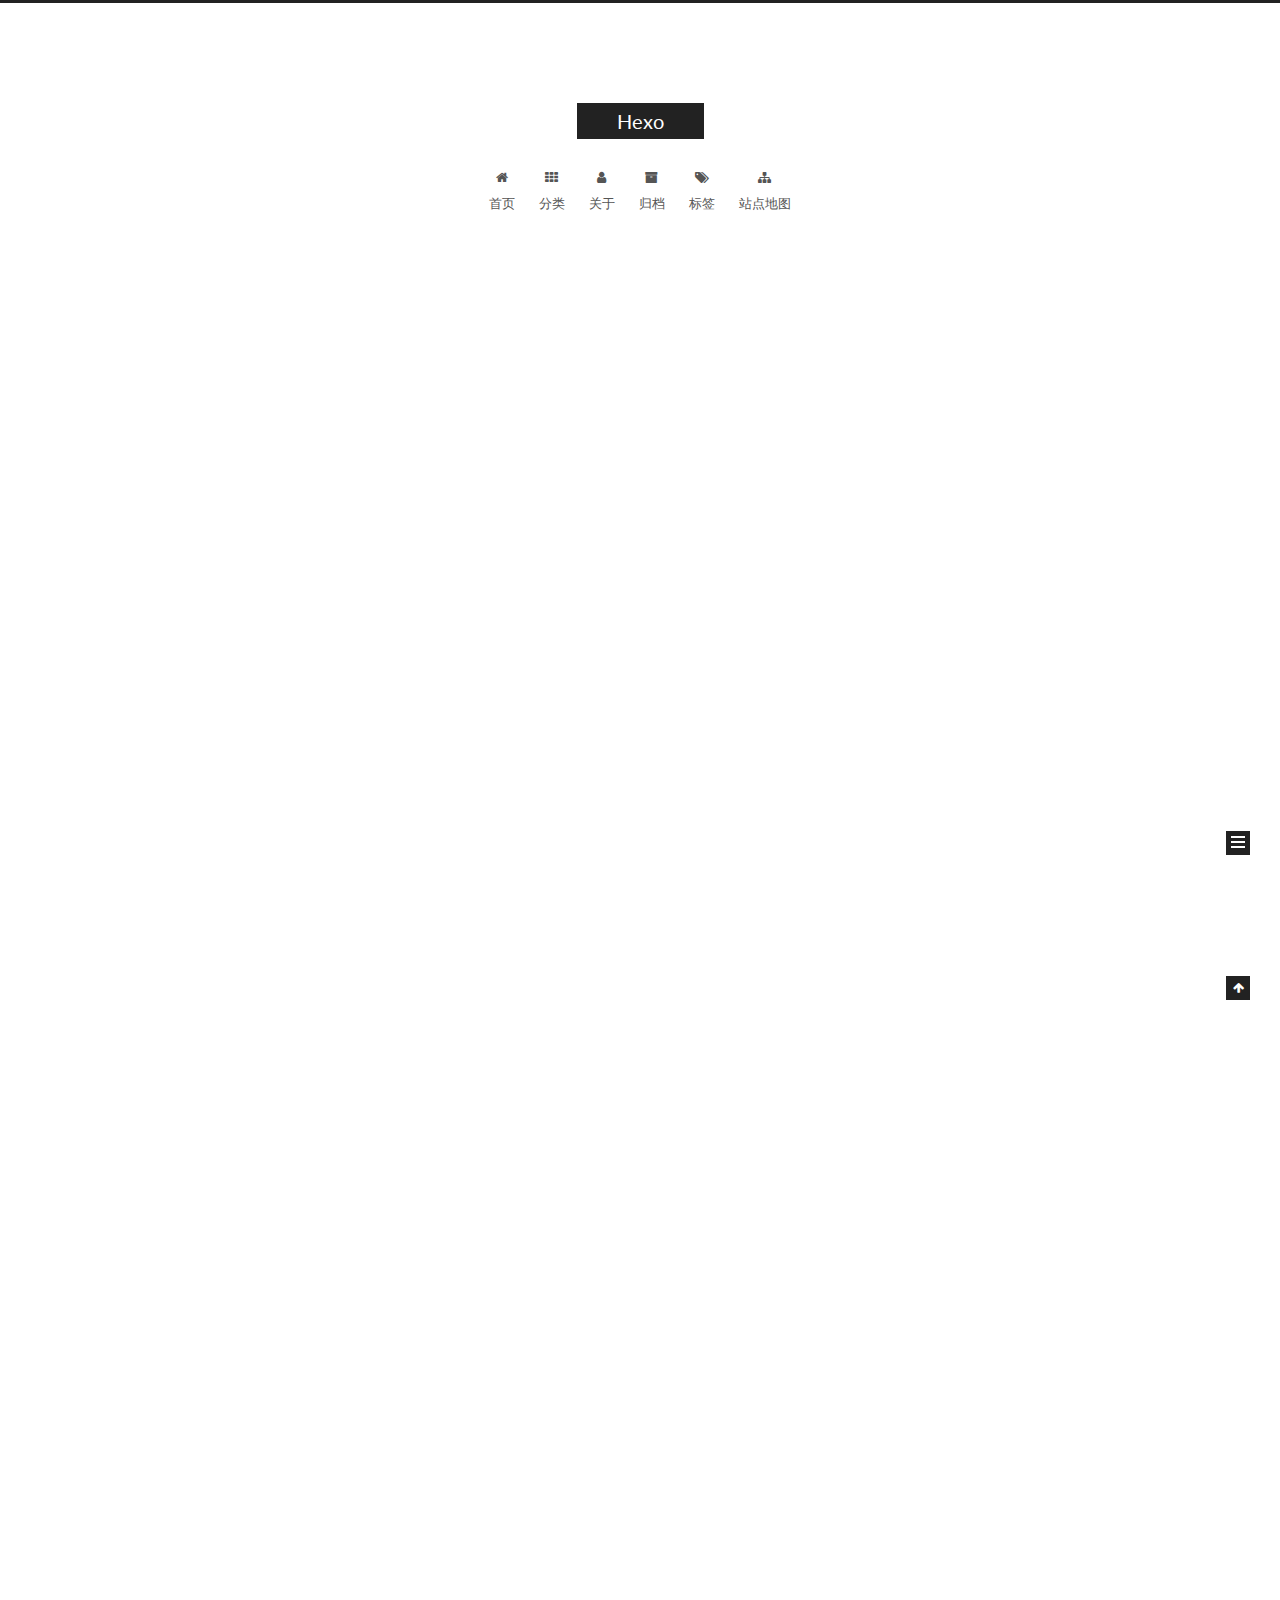
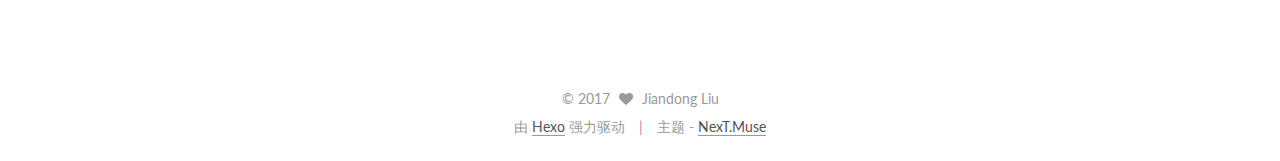
==== commit 32cc69d3: "Site updated: 2017-04-08 19:56:18" ====
--- a/index.html
+++ b/index.html
@@ -5,7 +5,7 @@
   
 
 
-<html class="theme-next muse use-motion" lang="">
+<html class="theme-next muse use-motion" lang="zh-Hans">
 <head>
   <meta charset="UTF-8"/>
 <meta http-equiv="X-UA-Compatible" content="IE=edge" />
@@ -87,12 +87,15 @@
 
 
 
+<meta name="description" content="不断填坑，勤能补拙；打怪升级，熟能生巧。">
 <meta property="og:type" content="website">
 <meta property="og:title" content="Hexo">
 <meta property="og:url" content="http://yoursite.com/index.html">
 <meta property="og:site_name" content="Hexo">
+<meta property="og:description" content="不断填坑，勤能补拙；打怪升级，熟能生巧。">
 <meta name="twitter:card" content="summary">
 <meta name="twitter:title" content="Hexo">
+<meta name="twitter:description" content="不断填坑，勤能补拙；打怪升级，熟能生巧。">
 
 
 
@@ -101,12 +104,12 @@
   var CONFIG = {
     root: '/',
     scheme: 'Muse',
-    sidebar: {"position":"left","display":"post","offset":12,"offset_float":0,"b2t":false,"scrollpercent":false},
+    sidebar: {"position":"right","display":"always","offset":12,"offset_float":0,"b2t":false,"scrollpercent":false},
     fancybox: true,
     motion: true,
     duoshuo: {
       userId: '0',
-      author: 'Author'
+      author: '博主'
     },
     algolia: {
       applicationID: '',
@@ -129,29 +132,29 @@
   <title> Hexo </title>
 </head>
 
-<body itemscope itemtype="http://schema.org/WebPage" lang="">
-
-  
-
-
-
-
-
-
-
-
-
-
-
-
-
-
-  
-  
-    
-  
-
-  <div class="container sidebar-position-left 
+<body itemscope itemtype="http://schema.org/WebPage" lang="zh-Hans">
+
+  
+
+
+
+
+
+
+
+
+
+
+
+
+
+
+  
+  
+    
+  
+
+  <div class="container sidebar-position-right 
    page-home 
  ">
     <div class="headband"></div>
@@ -194,17 +197,37 @@
             
               <i class="menu-item-icon fa fa-fw fa-home"></i> <br />
             
-            Home
+            首页
           </a>
         </li>
       
         
+        <li class="menu-item menu-item-categories">
+          <a href="/categories" rel="section">
+            
+              <i class="menu-item-icon fa fa-fw fa-th"></i> <br />
+            
+            分类
+          </a>
+        </li>
+      
+        
+        <li class="menu-item menu-item-about">
+          <a href="/about" rel="section">
+            
+              <i class="menu-item-icon fa fa-fw fa-user"></i> <br />
+            
+            关于
+          </a>
+        </li>
+      
+        
         <li class="menu-item menu-item-archives">
           <a href="/archives" rel="section">
             
               <i class="menu-item-icon fa fa-fw fa-archive"></i> <br />
             
-            Archives
+            归档
           </a>
         </li>
       
@@ -214,7 +237,17 @@
             
               <i class="menu-item-icon fa fa-fw fa-tags"></i> <br />
             
-            Tags
+            标签
+          </a>
+        </li>
+      
+        
+        <li class="menu-item menu-item-sitemap">
+          <a href="/sitemap.xml" rel="section">
+            
+              <i class="menu-item-icon fa fa-fw fa-sitemap"></i> <br />
+            
+            站点地图
           </a>
         </li>
       
@@ -247,12 +280,133 @@
   
 
   <article class="post post-type-normal " itemscope itemtype="http://schema.org/Article">
+    <link itemprop="mainEntityOfPage" href="http://yoursite.com/2017/04/08/花费一天搭建个人博客/">
+
+    <span hidden itemprop="author" itemscope itemtype="http://schema.org/Person">
+      <meta itemprop="name" content="Jiandong Liu">
+      <meta itemprop="description" content="">
+      <meta itemprop="image" content="/images/avatar.jpg">
+    </span>
+
+    <span hidden itemprop="publisher" itemscope itemtype="http://schema.org/Organization">
+      <meta itemprop="name" content="Hexo">
+    </span>
+
+    
+      <header class="post-header">
+
+        
+        
+          <h1 class="post-title" itemprop="name headline">
+            
+            
+              
+                
+                <a class="post-title-link" href="/2017/04/08/花费一天搭建个人博客/" itemprop="url">
+                  花费一天搭建个人博客
+                </a>
+              
+            
+          </h1>
+        
+
+        <div class="post-meta">
+          <span class="post-time">
+            
+              <span class="post-meta-item-icon">
+                <i class="fa fa-calendar-o"></i>
+              </span>
+              
+                <span class="post-meta-item-text">发表于</span>
+              
+              <time title="创建于" itemprop="dateCreated datePublished" datetime="2017-04-08T19:49:54+08:00">
+                2017-04-08
+              </time>
+            
+
+            
+
+            
+          </span>
+
+          
+
+          
+            
+          
+
+          
+          
+
+          
+
+          
+
+          
+
+        </div>
+      </header>
+    
+
+
+    <div class="post-body" itemprop="articleBody">
+
+      
+      
+
+      
+        
+          
+            <p>  本人学生一枚，现居长沙，岳麓山下，湘江一边。喜爱编程，热爱开源。<br>  喜欢接触新鲜事物，平时爱刷刷剧，看看电影。课余积极填坑，打怪升级。</p>
+
+          
+        
+      
+    </div>
+
+    <div>
+      
+    </div>
+
+    <div>
+      
+    </div>
+
+    <div>
+      
+    </div>
+
+    <footer class="post-footer">
+      
+
+      
+
+      
+
+      
+      
+        <div class="post-eof"></div>
+      
+    </footer>
+  </article>
+
+
+    
+      
+
+  
+
+  
+  
+  
+
+  <article class="post post-type-normal " itemscope itemtype="http://schema.org/Article">
     <link itemprop="mainEntityOfPage" href="http://yoursite.com/2017/04/08/hello-world/">
 
     <span hidden itemprop="author" itemscope itemtype="http://schema.org/Person">
-      <meta itemprop="name" content="John Doe">
+      <meta itemprop="name" content="Jiandong Liu">
       <meta itemprop="description" content="">
-      <meta itemprop="image" content="/images/avatar.gif">
+      <meta itemprop="image" content="/images/avatar.jpg">
     </span>
 
     <span hidden itemprop="publisher" itemscope itemtype="http://schema.org/Organization">
@@ -284,9 +438,9 @@
                 <i class="fa fa-calendar-o"></i>
               </span>
               
-                <span class="post-meta-item-text">Posted on</span>
+                <span class="post-meta-item-text">发表于</span>
               
-              <time title="Post created" itemprop="dateCreated datePublished" datetime="2017-04-08T18:09:57+08:00">
+              <time title="创建于" itemprop="dateCreated datePublished" datetime="2017-04-08T18:09:57+08:00">
                 2017-04-08
               </time>
             
@@ -400,11 +554,11 @@
       <section class="site-overview sidebar-panel sidebar-panel-active">
         <div class="site-author motion-element" itemprop="author" itemscope itemtype="http://schema.org/Person">
           <img class="site-author-image" itemprop="image"
-               src="/images/avatar.gif"
-               alt="John Doe" />
-          <p class="site-author-name" itemprop="name">John Doe</p>
+               src="/images/avatar.jpg"
+               alt="Jiandong Liu" />
+          <p class="site-author-name" itemprop="name">Jiandong Liu</p>
            
-              <p class="site-description motion-element" itemprop="description"></p>
+              <p class="site-description motion-element" itemprop="description">不断填坑，勤能补拙；打怪升级，熟能生巧。</p>
           
         </div>
         <nav class="site-state motion-element">
@@ -412,8 +566,8 @@
           
             <div class="site-state-item site-state-posts">
               <a href="/archives">
-                <span class="site-state-item-count">1</span>
-                <span class="site-state-item-name">posts</span>
+                <span class="site-state-item-count">2</span>
+                <span class="site-state-item-name">日志</span>
               </a>
             </div>
           
@@ -462,16 +616,16 @@
   <span class="with-love">
     <i class="fa fa-heart"></i>
   </span>
-  <span class="author" itemprop="copyrightHolder">John Doe</span>
+  <span class="author" itemprop="copyrightHolder">Jiandong Liu</span>
 </div>
 
 
 <div class="powered-by">
-  Powered by <a class="theme-link" href="https://hexo.io">Hexo</a>
+  由 <a class="theme-link" href="https://hexo.io">Hexo</a> 强力驱动
 </div>
 
 <div class="theme-info">
-  Theme -
+  主题 -
   <a class="theme-link" href="https://github.com/iissnan/hexo-theme-next">
     NexT.Muse
   </a>
--- a/css/main.css
+++ b/css/main.css
@@ -1691,7 +1691,7 @@
   width: 4px;
   height: 4px;
   border-radius: 50%;
-  background: #6affff;
+  background: #2e42a4;
 }
 .links-of-blogroll {
   font-size: 13px;
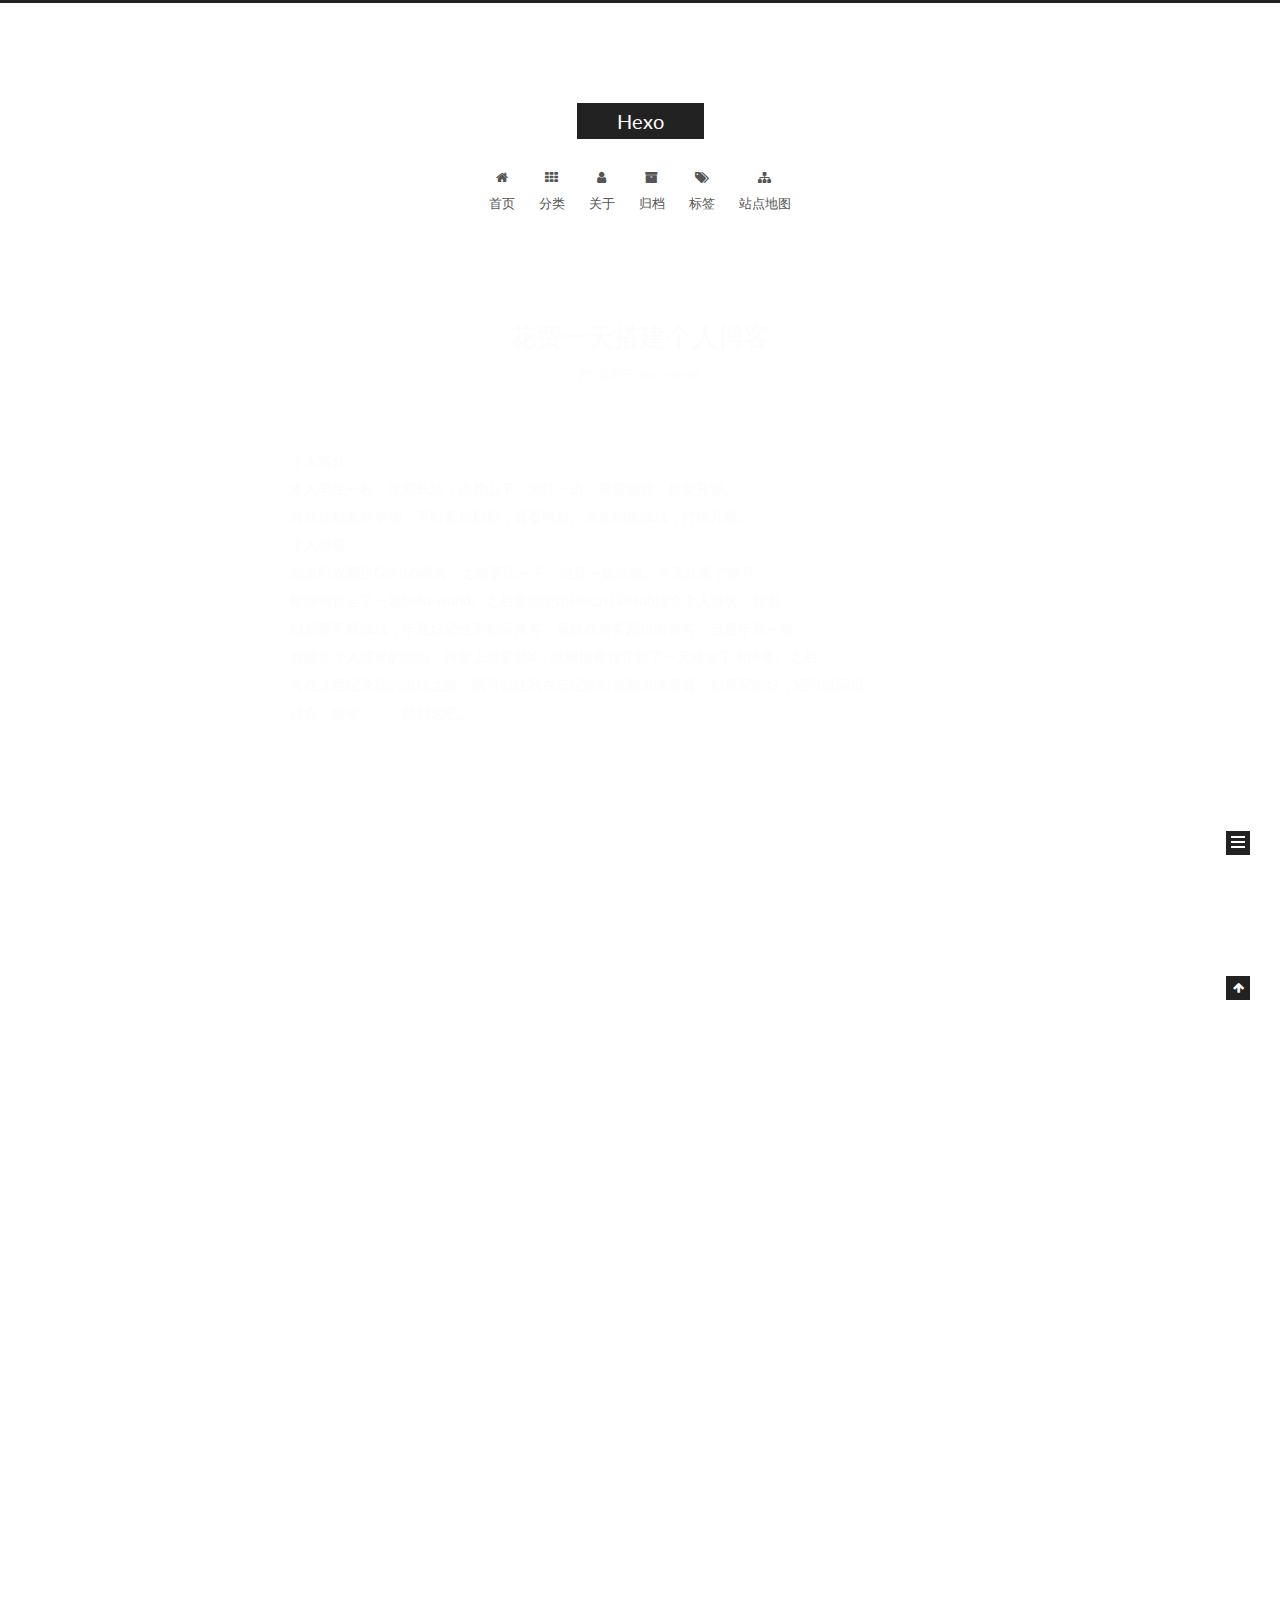
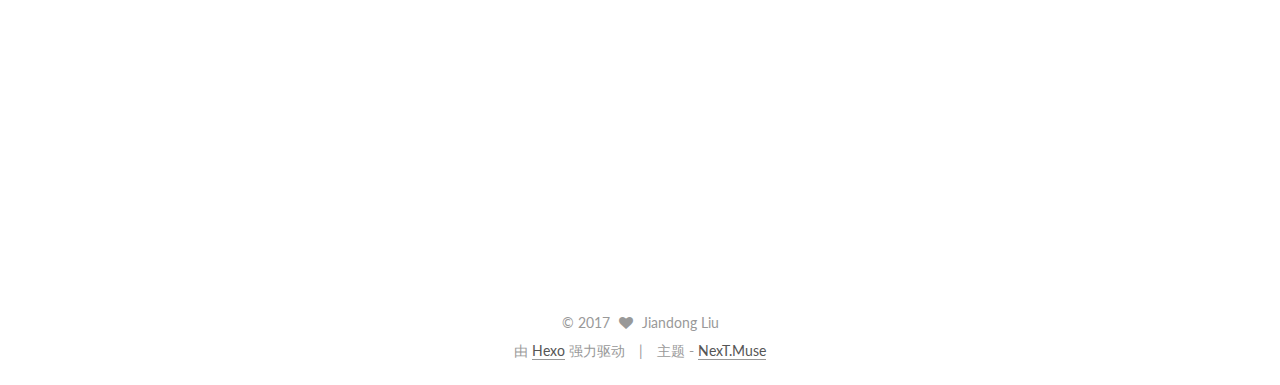
==== commit c558e265: "Site updated: 2017-04-08 20:10:48" ====
--- a/index.html
+++ b/index.html
@@ -357,7 +357,7 @@
       
         
           
-            <p>  本人学生一枚，现居长沙，岳麓山下，湘江一边。喜爱编程，热爱开源。<br>  喜欢接触新鲜事物，平时爱刷刷剧，看看电影。课余积极填坑，打怪升级。</p>
+            <p>个人简介：<br>  本人学生一枚，现居长沙，岳麓山下，湘江一边。喜爱编程，热爱开源。<br>  喜欢接触新鲜事物，平时爱刷刷剧，看看电影。课余积极填坑，打怪升级。<br>个人博客：<br>  知道码农圈里GitHub很火，之前要玩一下，但是一直没搞。今天注册了账号，<br>根据例程走了一遍hello-world。之后看到使用Hexo+GitHub建立个人博客，想着<br>以后要不断填坑，毕竟好记性不如写博客，虽然在博客园也有博客，但是毕竟一直<br>有建立个人博客的想法，再加上想要装X，就根据教程花费了一天建立了本博客。之后<br>会在这里记录我的填坑之路，既可以让我在忘记的时候翻出来看看，如果写的好，还可以回报<br>社会。哈哈。。。就到这吧。</p>
 
           
         
--- a/css/main.css
+++ b/css/main.css
@@ -1691,7 +1691,7 @@
   width: 4px;
   height: 4px;
   border-radius: 50%;
-  background: #2e42a4;
+  background: #69ffb8;
 }
 .links-of-blogroll {
   font-size: 13px;
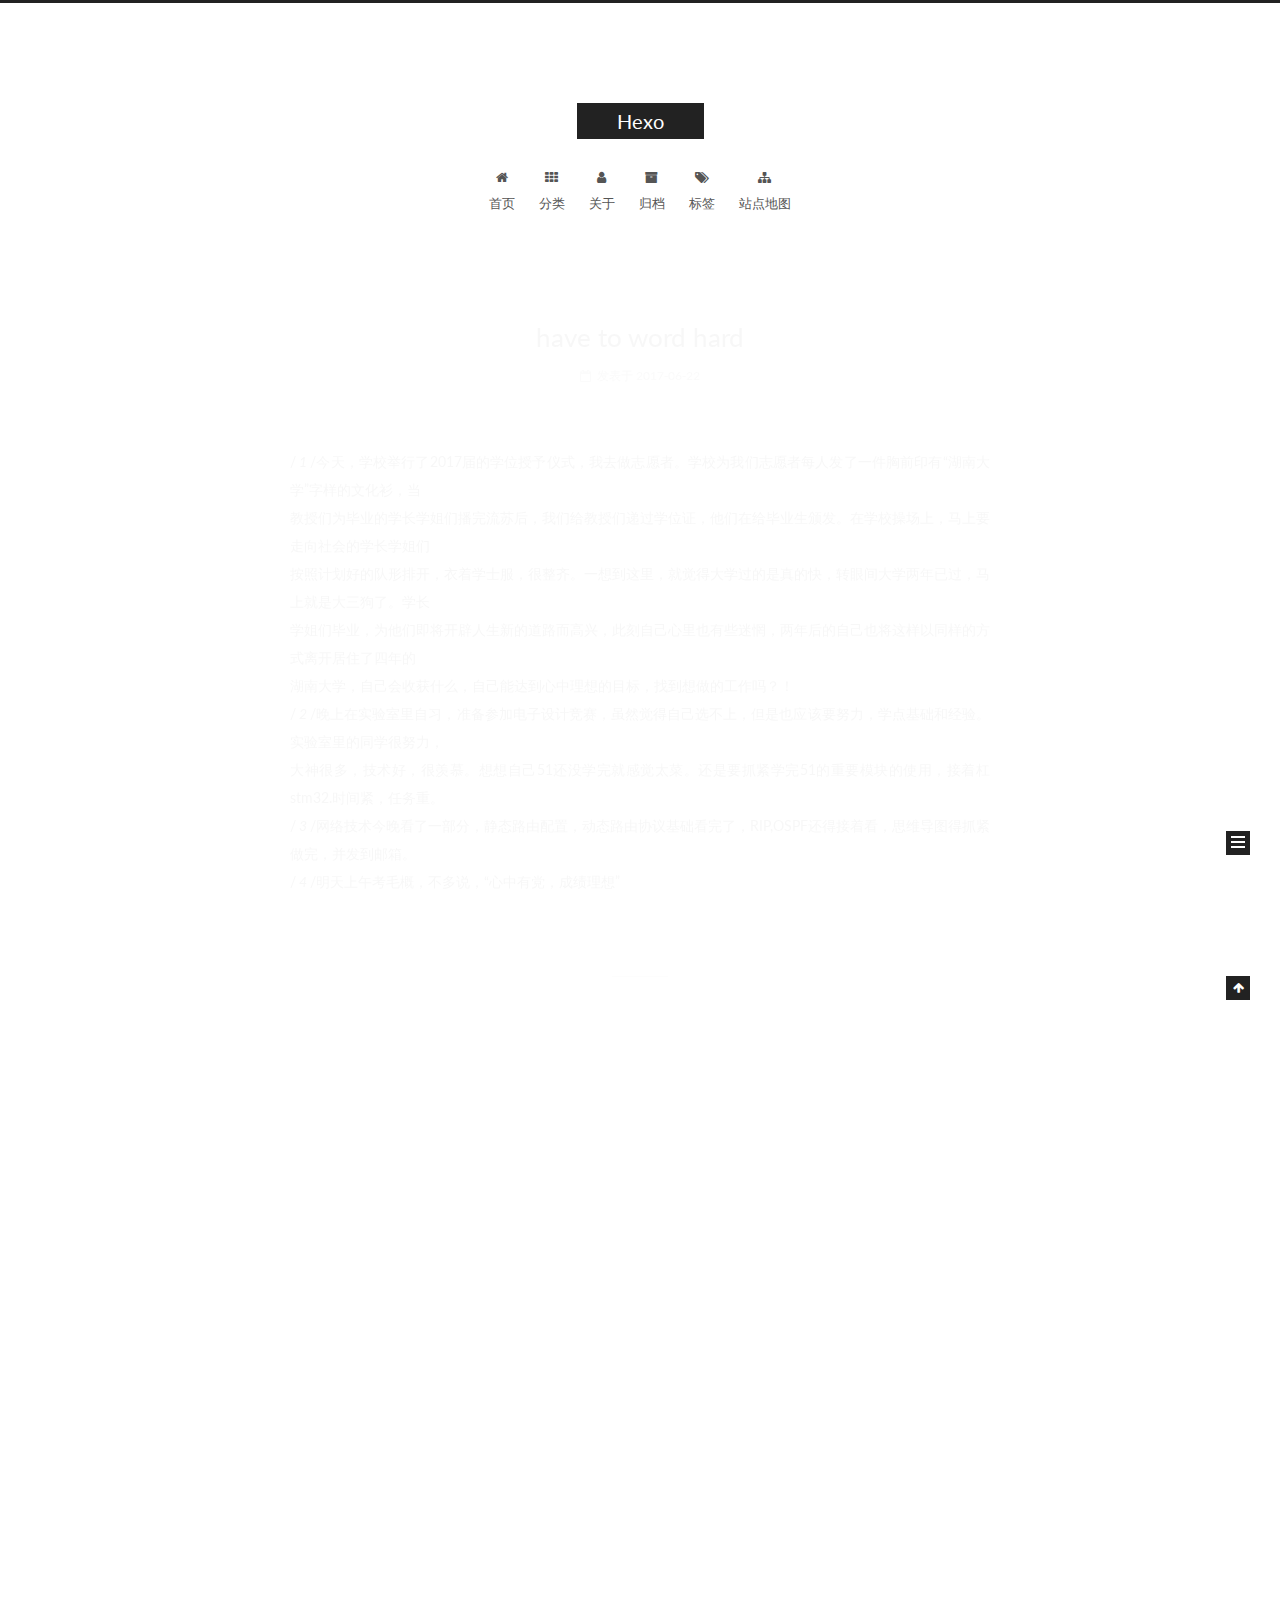
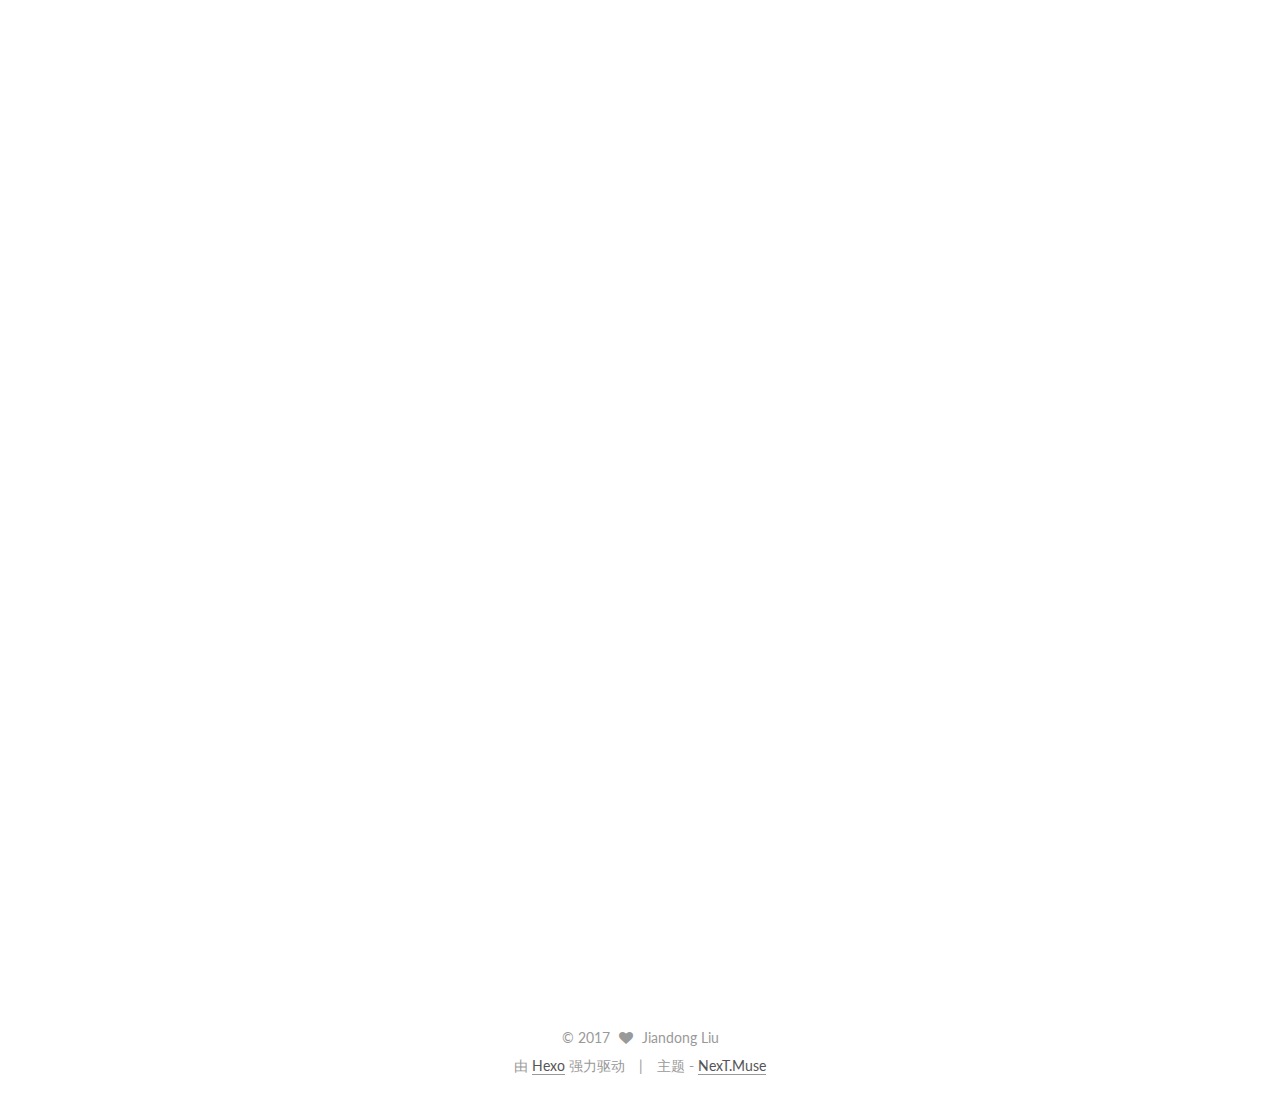
==== commit ff1bb48d: "Site updated: 2017-06-23 00:32:29" ====
--- a/index.html
+++ b/index.html
@@ -280,6 +280,127 @@
   
 
   <article class="post post-type-normal " itemscope itemtype="http://schema.org/Article">
+    <link itemprop="mainEntityOfPage" href="http://yoursite.com/2017/06/22/have-to-work-hard/">
+
+    <span hidden itemprop="author" itemscope itemtype="http://schema.org/Person">
+      <meta itemprop="name" content="Jiandong Liu">
+      <meta itemprop="description" content="">
+      <meta itemprop="image" content="/images/avatar.jpg">
+    </span>
+
+    <span hidden itemprop="publisher" itemscope itemtype="http://schema.org/Organization">
+      <meta itemprop="name" content="Hexo">
+    </span>
+
+    
+      <header class="post-header">
+
+        
+        
+          <h1 class="post-title" itemprop="name headline">
+            
+            
+              
+                
+                <a class="post-title-link" href="/2017/06/22/have-to-work-hard/" itemprop="url">
+                  have to word hard
+                </a>
+              
+            
+          </h1>
+        
+
+        <div class="post-meta">
+          <span class="post-time">
+            
+              <span class="post-meta-item-icon">
+                <i class="fa fa-calendar-o"></i>
+              </span>
+              
+                <span class="post-meta-item-text">发表于</span>
+              
+              <time title="创建于" itemprop="dateCreated datePublished" datetime="2017-06-22T23:31:22+08:00">
+                2017-06-22
+              </time>
+            
+
+            
+
+            
+          </span>
+
+          
+
+          
+            
+          
+
+          
+          
+
+          
+
+          
+
+          
+
+        </div>
+      </header>
+    
+
+
+    <div class="post-body" itemprop="articleBody">
+
+      
+      
+
+      
+        
+          
+            <p> /<em> 1 </em>/今天，学校举行了2017届的学位授予仪式，我去做志愿者。学校为我们志愿者每人发了一件胸前印有“湖南大学”字样的文化衫，当<br>教授们为毕业的学长学姐们播完流苏后，我们给教授们递过学位证，他们在给毕业生颁发。在学校操场上，马上要走向社会的学长学姐们<br>按照计划好的队形排开，衣着学士服，很整齐。一想到这里，就觉得大学过的是真的快，转眼间大学两年已过，马上就是大三狗了。学长<br>学姐们毕业，为他们即将开辟人生新的道路而高兴，此刻自己心里也有些迷惘，两年后的自己也将这样以同样的方式离开居住了四年的<br>湖南大学，自己会收获什么，自己能达到心中理想的目标，找到想做的工作吗？！<br> /<em> 2 </em>/晚上在实验室里自习，准备参加电子设计竞赛，虽然觉得自己选不上，但是也应该要努力，学点基础和经验。实验室里的同学很努力，<br> 大神很多，技术好，很羡慕。想想自己51还没学完就感觉太菜。还是要抓紧学完51的重要模块的使用，接着杠stm32.时间紧，任务重。<br>  /<em> 3 </em>/网络技术今晚看了一部分，静态路由配置，动态路由协议基础看完了，RIP,OSPF还得接着看，思维导图得抓紧做完，并发到邮箱。<br>  /<em> 4 </em>/明天上午考毛概，不多说，“心中有党，成绩理想”</p>
+
+          
+        
+      
+    </div>
+
+    <div>
+      
+    </div>
+
+    <div>
+      
+    </div>
+
+    <div>
+      
+    </div>
+
+    <footer class="post-footer">
+      
+
+      
+
+      
+
+      
+      
+        <div class="post-eof"></div>
+      
+    </footer>
+  </article>
+
+
+    
+      
+
+  
+
+  
+  
+  
+
+  <article class="post post-type-normal " itemscope itemtype="http://schema.org/Article">
     <link itemprop="mainEntityOfPage" href="http://yoursite.com/2017/04/08/花费一天搭建个人博客/">
 
     <span hidden itemprop="author" itemscope itemtype="http://schema.org/Person">
@@ -566,7 +687,7 @@
           
             <div class="site-state-item site-state-posts">
               <a href="/archives">
-                <span class="site-state-item-count">2</span>
+                <span class="site-state-item-count">3</span>
                 <span class="site-state-item-name">日志</span>
               </a>
             </div>
--- a/css/main.css
+++ b/css/main.css
@@ -1691,7 +1691,7 @@
   width: 4px;
   height: 4px;
   border-radius: 50%;
-  background: #69ffb8;
+  background: #4b3804;
 }
 .links-of-blogroll {
   font-size: 13px;
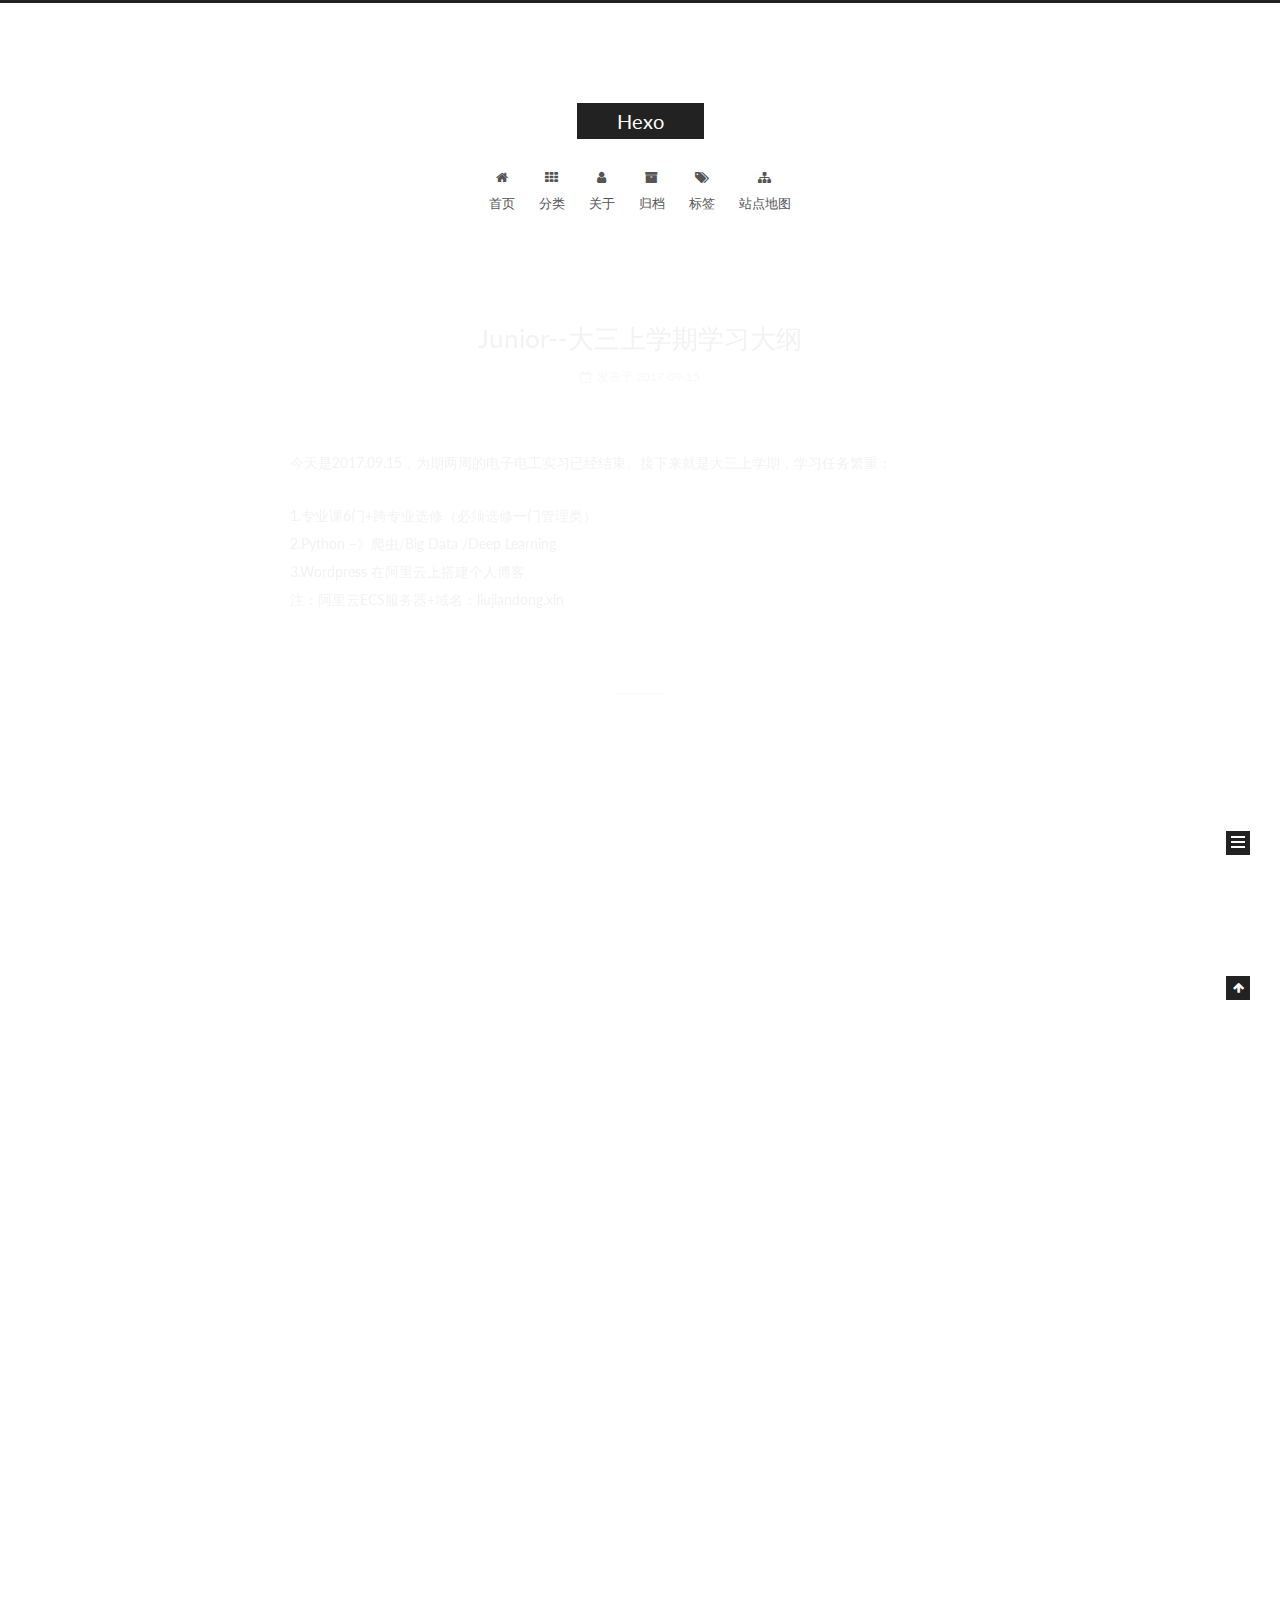
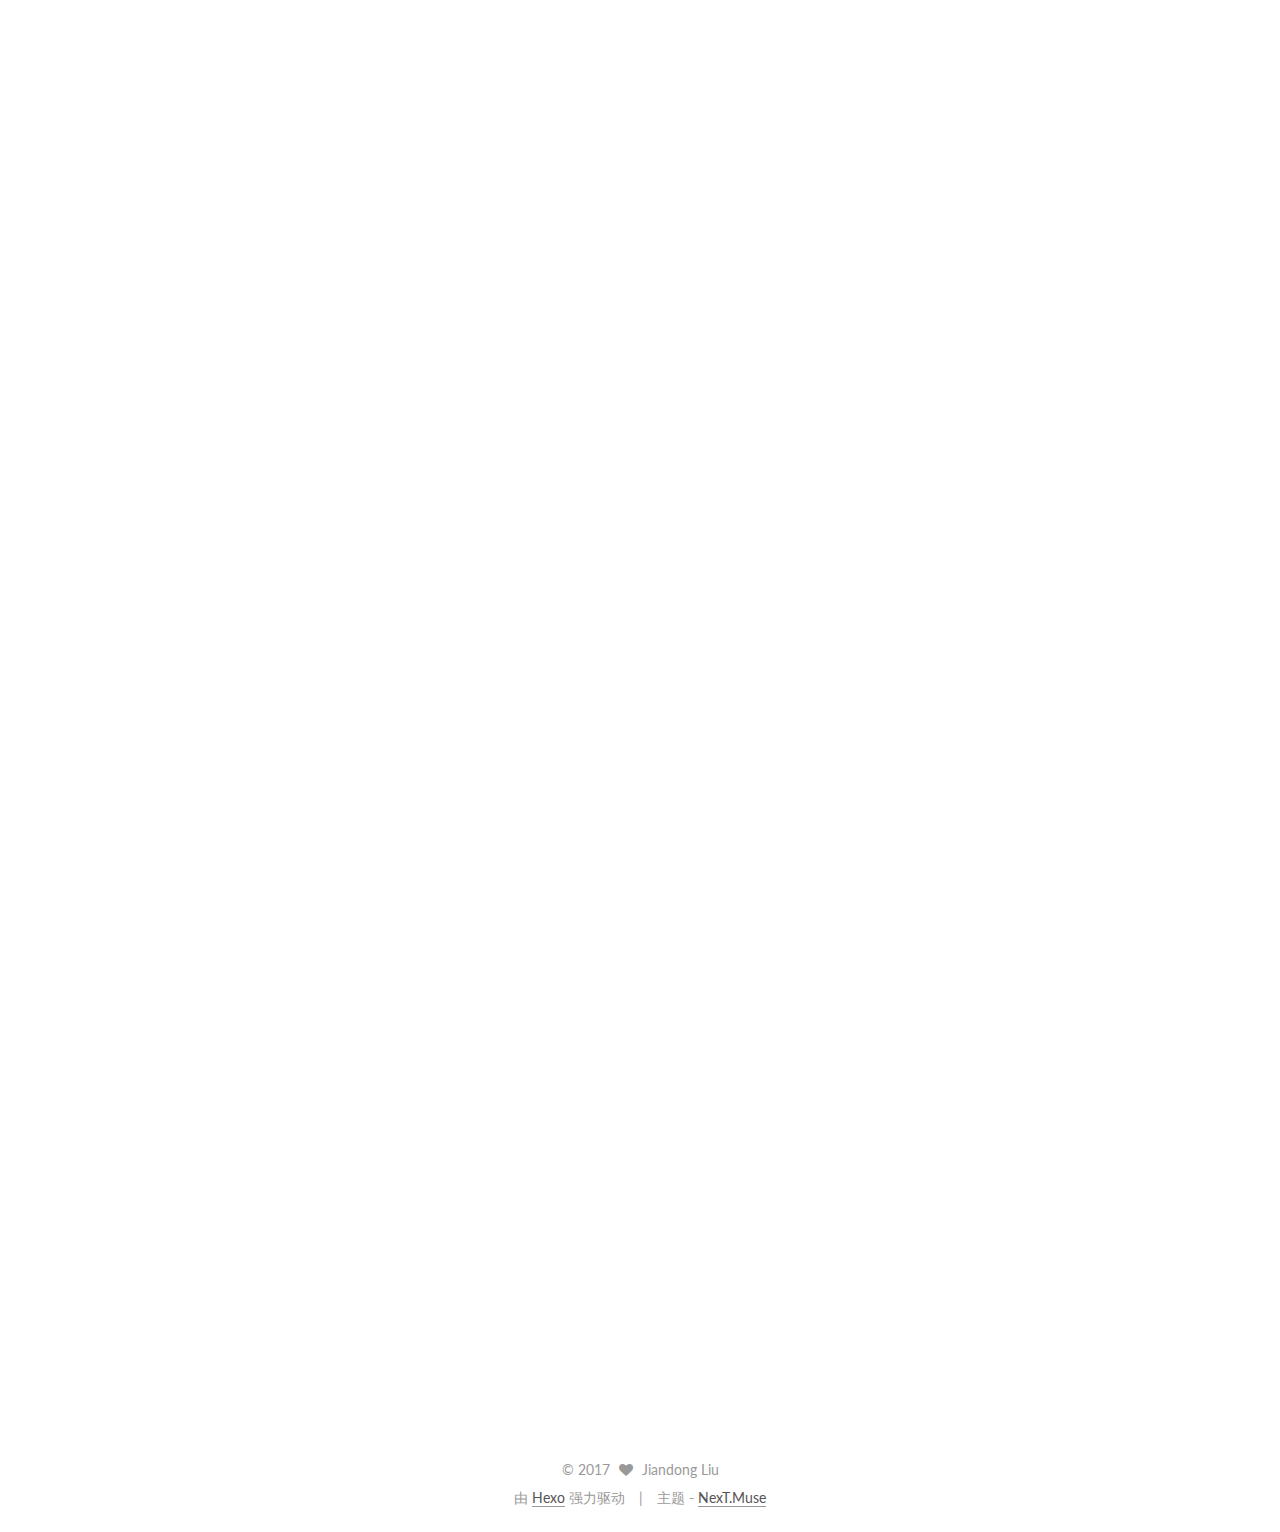
==== commit 31b5c0a3: "Site updated: 2017-09-16 00:06:56" ====
--- a/index.html
+++ b/index.html
@@ -280,7 +280,7 @@
   
 
   <article class="post post-type-normal " itemscope itemtype="http://schema.org/Article">
-    <link itemprop="mainEntityOfPage" href="http://yoursite.com/2017/06/22/have-to-work-hard/">
+    <link itemprop="mainEntityOfPage" href="http://yoursite.com/2017/09/15/Junior-大三上学期学习大纲/">
 
     <span hidden itemprop="author" itemscope itemtype="http://schema.org/Person">
       <meta itemprop="name" content="Jiandong Liu">
@@ -302,8 +302,130 @@
             
               
                 
+                <a class="post-title-link" href="/2017/09/15/Junior-大三上学期学习大纲/" itemprop="url">
+                  Junior--大三上学期学习大纲
+                </a>
+              
+            
+          </h1>
+        
+
+        <div class="post-meta">
+          <span class="post-time">
+            
+              <span class="post-meta-item-icon">
+                <i class="fa fa-calendar-o"></i>
+              </span>
+              
+                <span class="post-meta-item-text">发表于</span>
+              
+              <time title="创建于" itemprop="dateCreated datePublished" datetime="2017-09-15T23:59:46+08:00">
+                2017-09-15
+              </time>
+            
+
+            
+
+            
+          </span>
+
+          
+
+          
+            
+          
+
+          
+          
+
+          
+
+          
+
+          
+
+        </div>
+      </header>
+    
+
+
+    <div class="post-body" itemprop="articleBody">
+
+      
+      
+
+      
+        
+          
+            <p>  今天是2017.09.15，为期两周的电子电工实习已经结束。接下来就是大三上学期，学习任务繁重：</p>
+<p> 1.专业课6门+跨专业选修（必须选修一门管理类）<br> 2.Python –》爬虫/Big Data /Deep Learning<br> 3.Wordpress 在阿里云上搭建个人博客<br> 注：阿里云ECS服务器+域名：liujiandong.xin</p>
+
+          
+        
+      
+    </div>
+
+    <div>
+      
+    </div>
+
+    <div>
+      
+    </div>
+
+    <div>
+      
+    </div>
+
+    <footer class="post-footer">
+      
+
+      
+
+      
+
+      
+      
+        <div class="post-eof"></div>
+      
+    </footer>
+  </article>
+
+
+    
+      
+
+  
+
+  
+  
+  
+
+  <article class="post post-type-normal " itemscope itemtype="http://schema.org/Article">
+    <link itemprop="mainEntityOfPage" href="http://yoursite.com/2017/06/22/have-to-work-hard/">
+
+    <span hidden itemprop="author" itemscope itemtype="http://schema.org/Person">
+      <meta itemprop="name" content="Jiandong Liu">
+      <meta itemprop="description" content="">
+      <meta itemprop="image" content="/images/avatar.jpg">
+    </span>
+
+    <span hidden itemprop="publisher" itemscope itemtype="http://schema.org/Organization">
+      <meta itemprop="name" content="Hexo">
+    </span>
+
+    
+      <header class="post-header">
+
+        
+        
+          <h1 class="post-title" itemprop="name headline">
+            
+            
+              
+                
                 <a class="post-title-link" href="/2017/06/22/have-to-work-hard/" itemprop="url">
-                  have to word hard
+                  have to work hard
                 </a>
               
             
@@ -687,7 +809,7 @@
           
             <div class="site-state-item site-state-posts">
               <a href="/archives">
-                <span class="site-state-item-count">3</span>
+                <span class="site-state-item-count">4</span>
                 <span class="site-state-item-name">日志</span>
               </a>
             </div>
--- a/css/main.css
+++ b/css/main.css
@@ -1691,7 +1691,7 @@
   width: 4px;
   height: 4px;
   border-radius: 50%;
-  background: #4b3804;
+  background: #55ed00;
 }
 .links-of-blogroll {
   font-size: 13px;
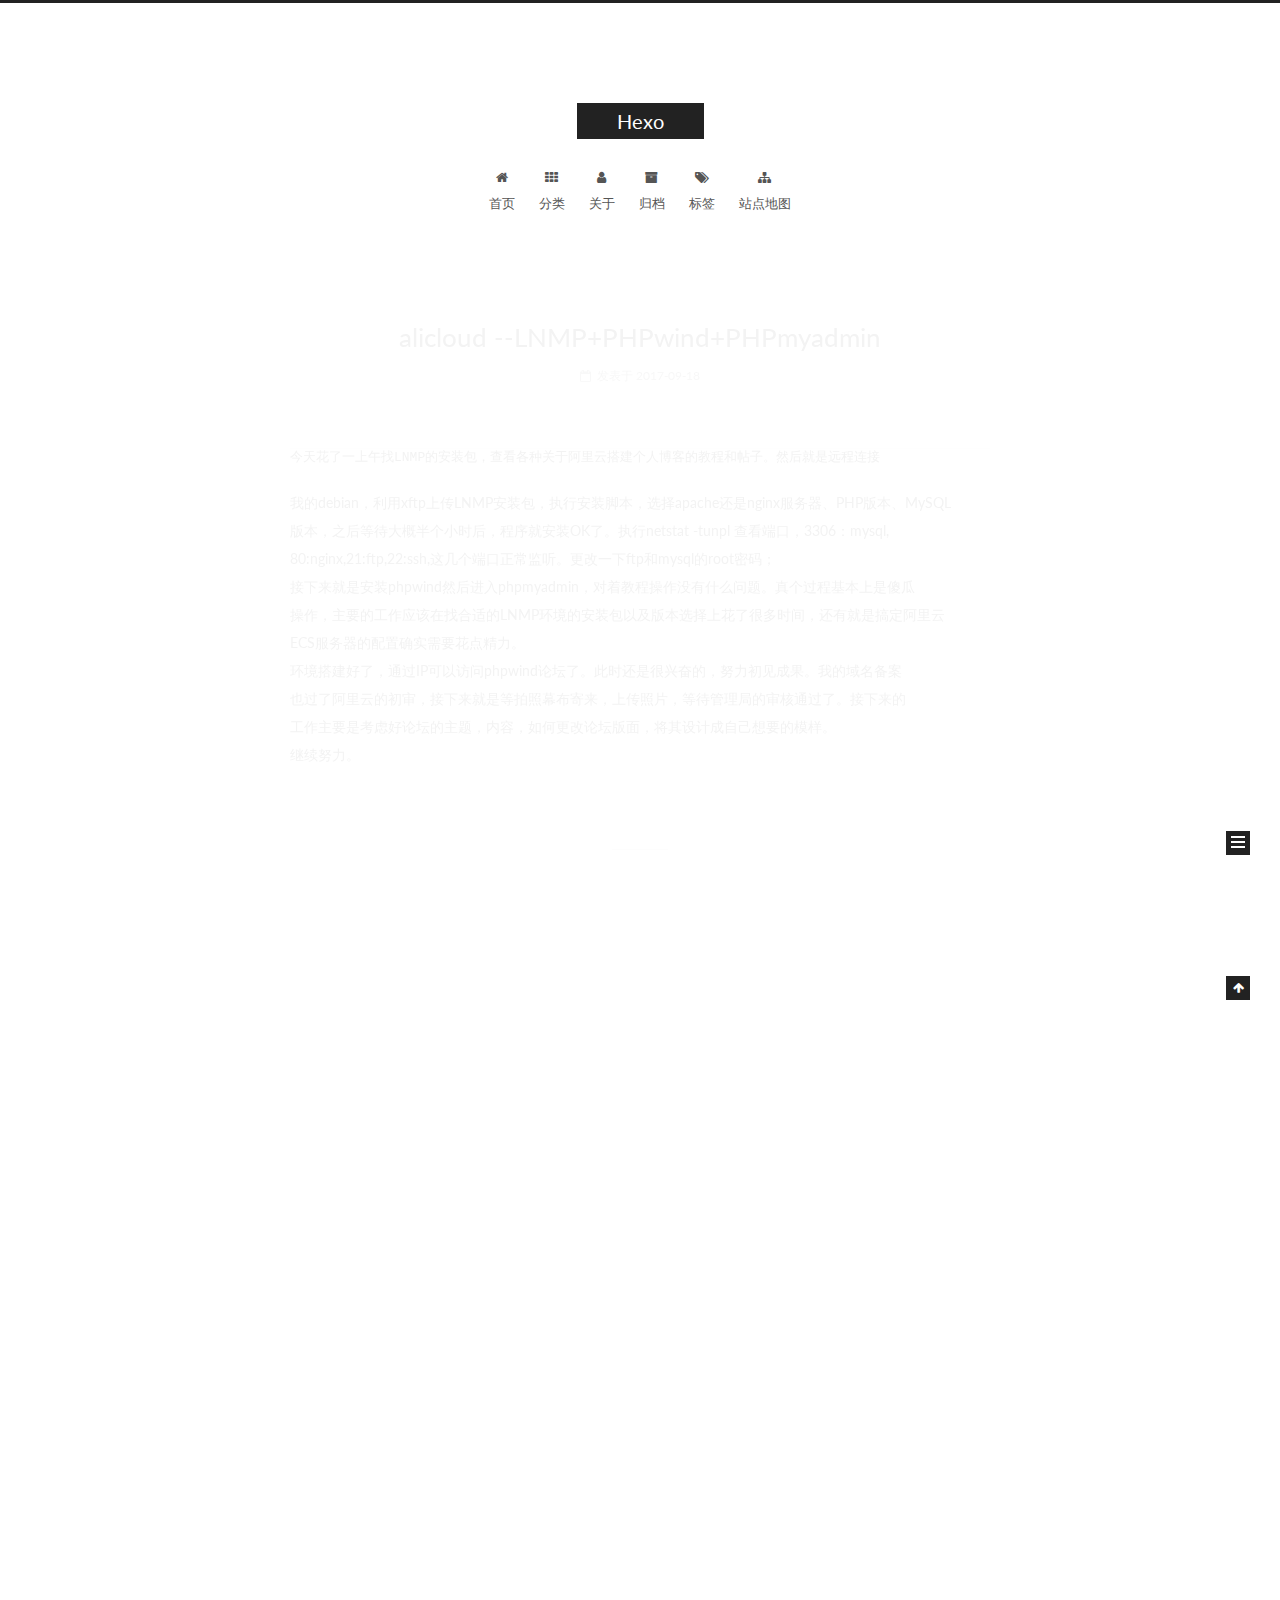
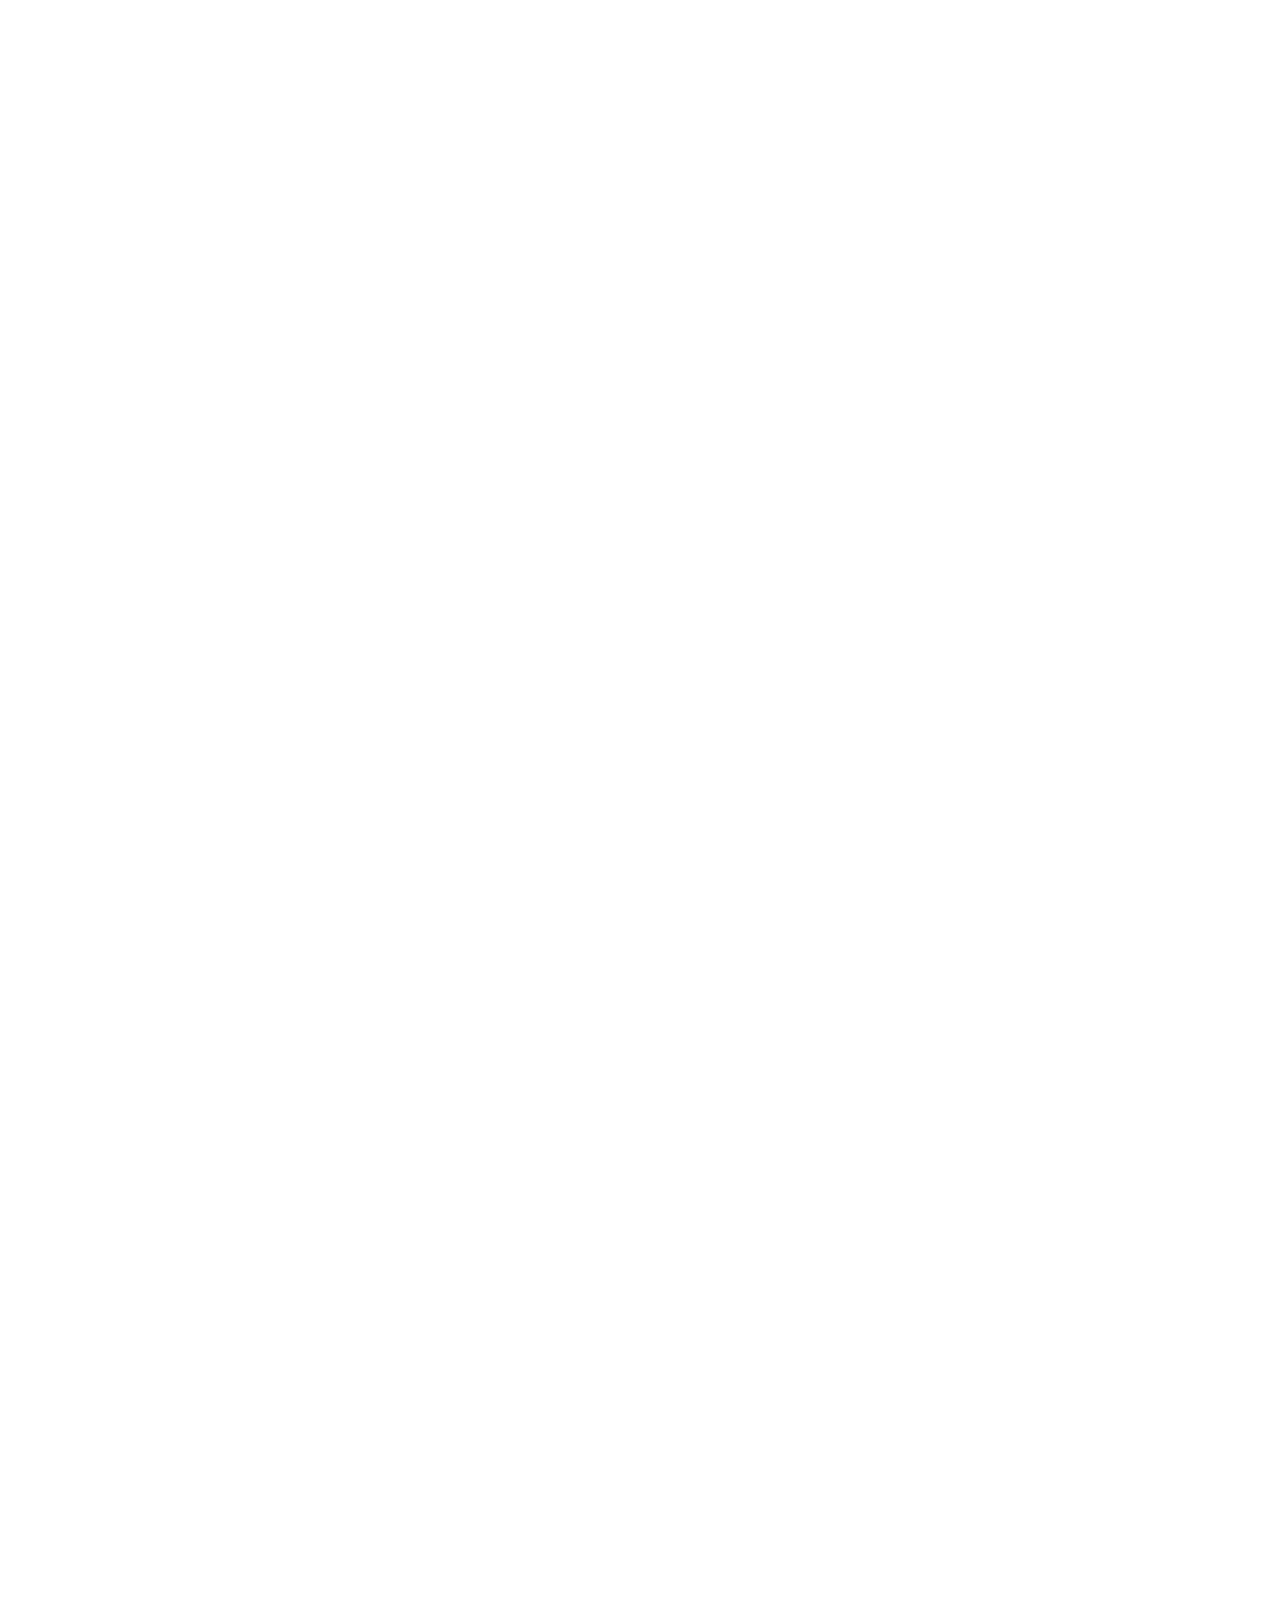
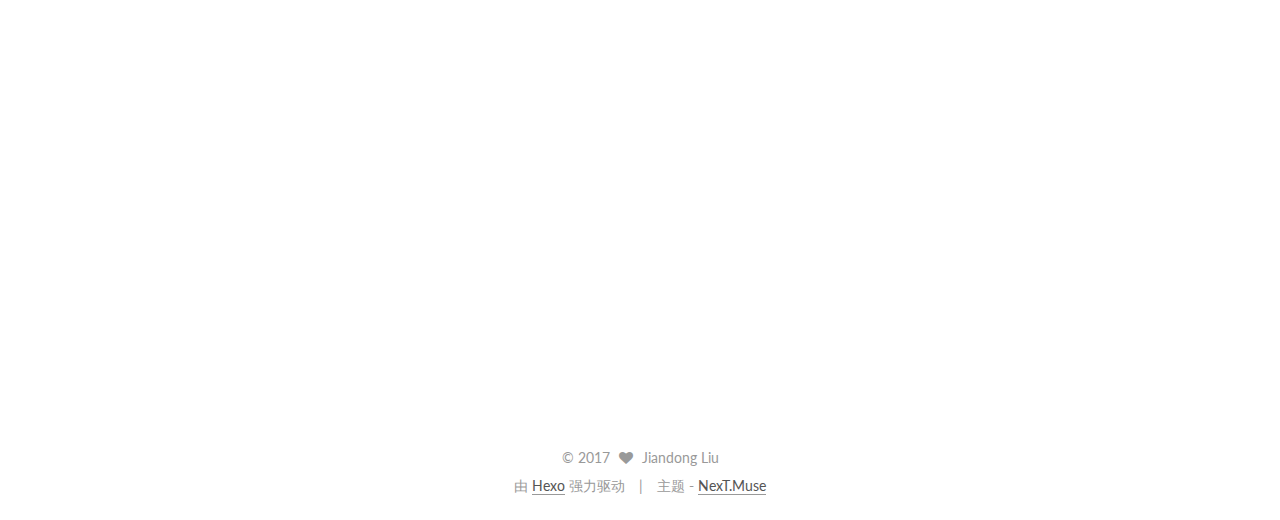
==== commit b000e927: "Site updated: 2017-09-18 18:43:36" ====
--- a/index.html
+++ b/index.html
@@ -280,6 +280,128 @@
   
 
   <article class="post post-type-normal " itemscope itemtype="http://schema.org/Article">
+    <link itemprop="mainEntityOfPage" href="http://yoursite.com/2017/09/18/alicloud-LNMP-PHPwind-PHPmyadmin/">
+
+    <span hidden itemprop="author" itemscope itemtype="http://schema.org/Person">
+      <meta itemprop="name" content="Jiandong Liu">
+      <meta itemprop="description" content="">
+      <meta itemprop="image" content="/images/avatar.jpg">
+    </span>
+
+    <span hidden itemprop="publisher" itemscope itemtype="http://schema.org/Organization">
+      <meta itemprop="name" content="Hexo">
+    </span>
+
+    
+      <header class="post-header">
+
+        
+        
+          <h1 class="post-title" itemprop="name headline">
+            
+            
+              
+                
+                <a class="post-title-link" href="/2017/09/18/alicloud-LNMP-PHPwind-PHPmyadmin/" itemprop="url">
+                  alicloud --LNMP+PHPwind+PHPmyadmin
+                </a>
+              
+            
+          </h1>
+        
+
+        <div class="post-meta">
+          <span class="post-time">
+            
+              <span class="post-meta-item-icon">
+                <i class="fa fa-calendar-o"></i>
+              </span>
+              
+                <span class="post-meta-item-text">发表于</span>
+              
+              <time title="创建于" itemprop="dateCreated datePublished" datetime="2017-09-18T17:37:15+08:00">
+                2017-09-18
+              </time>
+            
+
+            
+
+            
+          </span>
+
+          
+
+          
+            
+          
+
+          
+          
+
+          
+
+          
+
+          
+
+        </div>
+      </header>
+    
+
+
+    <div class="post-body" itemprop="articleBody">
+
+      
+      
+
+      
+        
+          
+            <pre><code>今天花了一上午找LNMP的安装包，查看各种关于阿里云搭建个人博客的教程和帖子。然后就是远程连接
+</code></pre><p>我的debian，利用xftp上传LNMP安装包，执行安装脚本，选择apache还是nginx服务器、PHP版本、MySQL<br>版本，之后等待大概半个小时后，程序就安装OK了。执行netstat -tunpl 查看端口，3306：mysql,<br>80:nginx,21:ftp,22:ssh,这几个端口正常监听。更改一下ftp和mysql的root密码；<br>    接下来就是安装phpwind然后进入phpmyadmin，对着教程操作没有什么问题。真个过程基本上是傻瓜<br>操作，主要的工作应该在找合适的LNMP环境的安装包以及版本选择上花了很多时间，还有就是搞定阿里云<br>ECS服务器的配置确实需要花点精力。<br>    环境搭建好了，通过IP可以访问phpwind论坛了。此时还是很兴奋的，努力初见成果。我的域名备案<br>也过了阿里云的初审，接下来就是等拍照幕布寄来，上传照片，等待管理局的审核通过了。接下来的<br>工作主要是考虑好论坛的主题，内容，如何更改论坛版面，将其设计成自己想要的模样。<br>    继续努力。</p>
+
+          
+        
+      
+    </div>
+
+    <div>
+      
+    </div>
+
+    <div>
+      
+    </div>
+
+    <div>
+      
+    </div>
+
+    <footer class="post-footer">
+      
+
+      
+
+      
+
+      
+      
+        <div class="post-eof"></div>
+      
+    </footer>
+  </article>
+
+
+    
+      
+
+  
+
+  
+  
+  
+
+  <article class="post post-type-normal " itemscope itemtype="http://schema.org/Article">
     <link itemprop="mainEntityOfPage" href="http://yoursite.com/2017/09/15/Junior-大三上学期学习大纲/">
 
     <span hidden itemprop="author" itemscope itemtype="http://schema.org/Person">
@@ -809,7 +931,7 @@
           
             <div class="site-state-item site-state-posts">
               <a href="/archives">
-                <span class="site-state-item-count">4</span>
+                <span class="site-state-item-count">5</span>
                 <span class="site-state-item-name">日志</span>
               </a>
             </div>
--- a/css/main.css
+++ b/css/main.css
@@ -1691,7 +1691,7 @@
   width: 4px;
   height: 4px;
   border-radius: 50%;
-  background: #55ed00;
+  background: #1317ff;
 }
 .links-of-blogroll {
   font-size: 13px;
